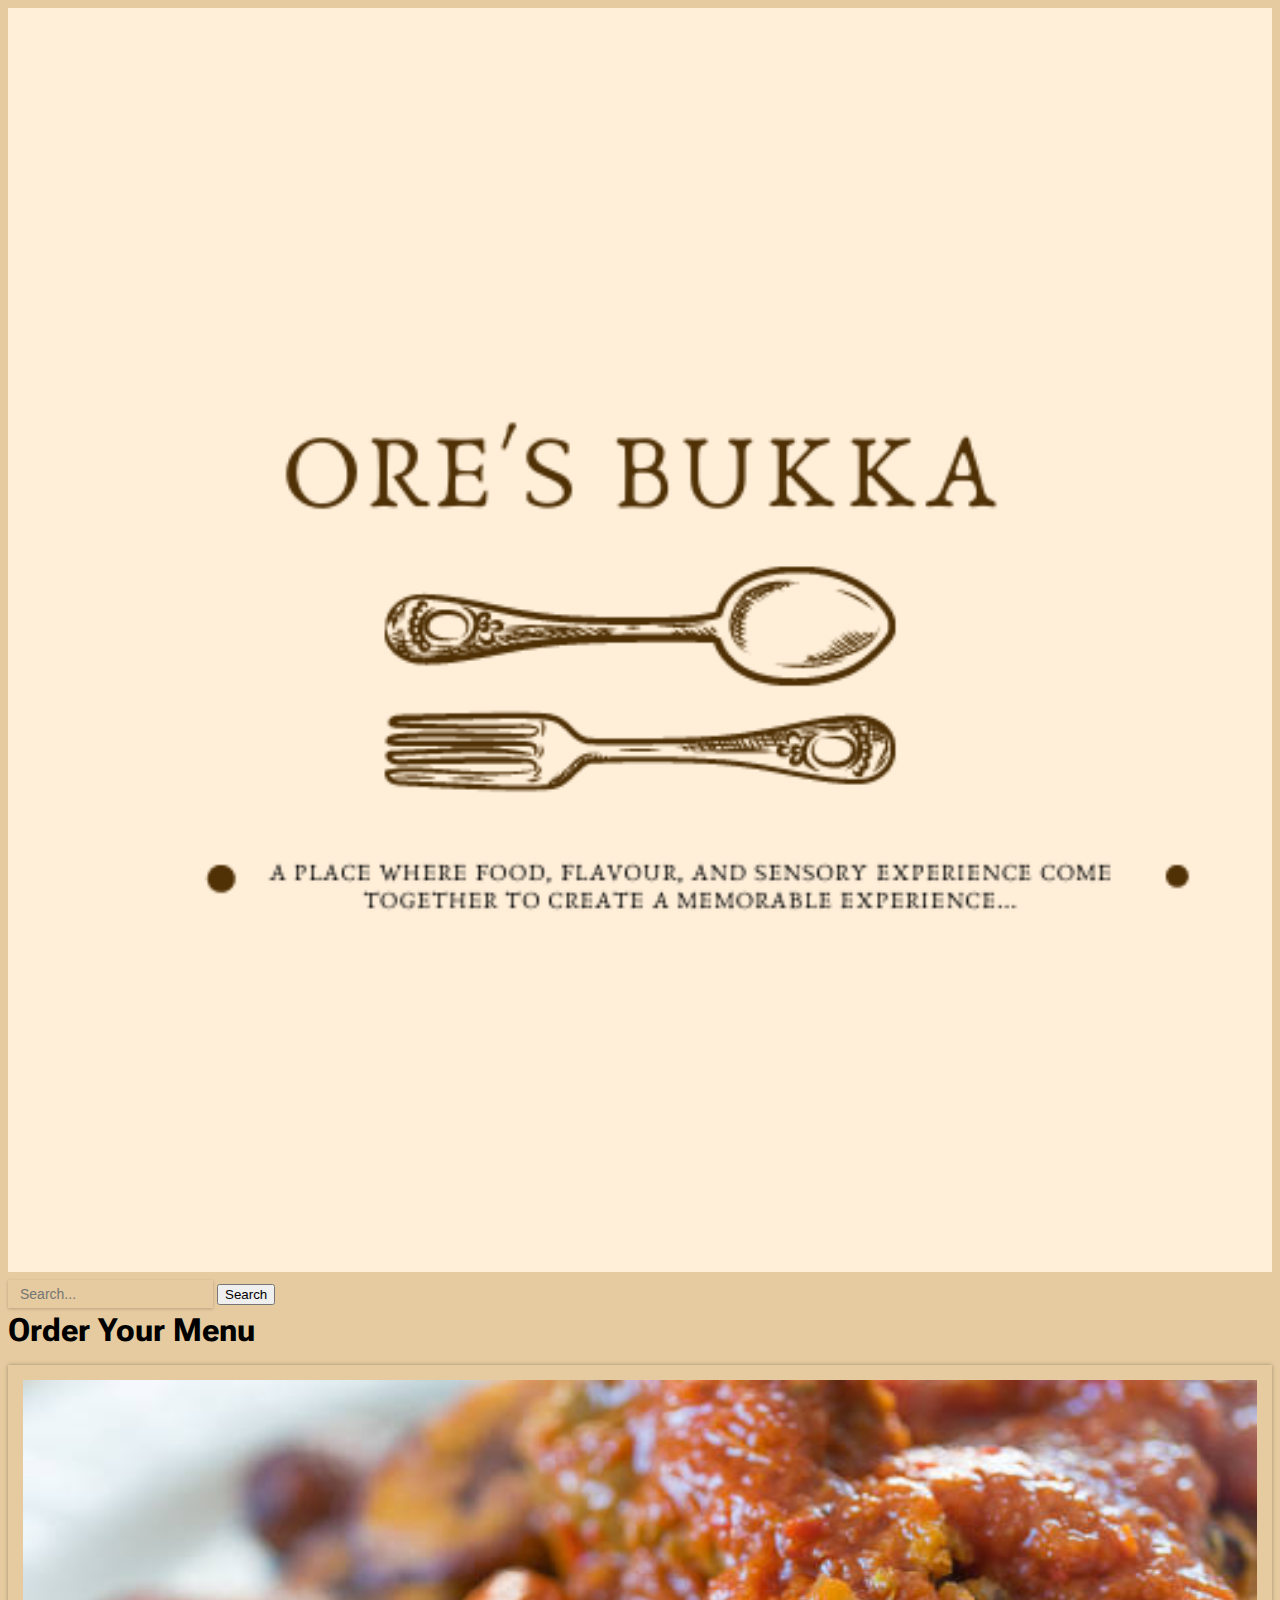
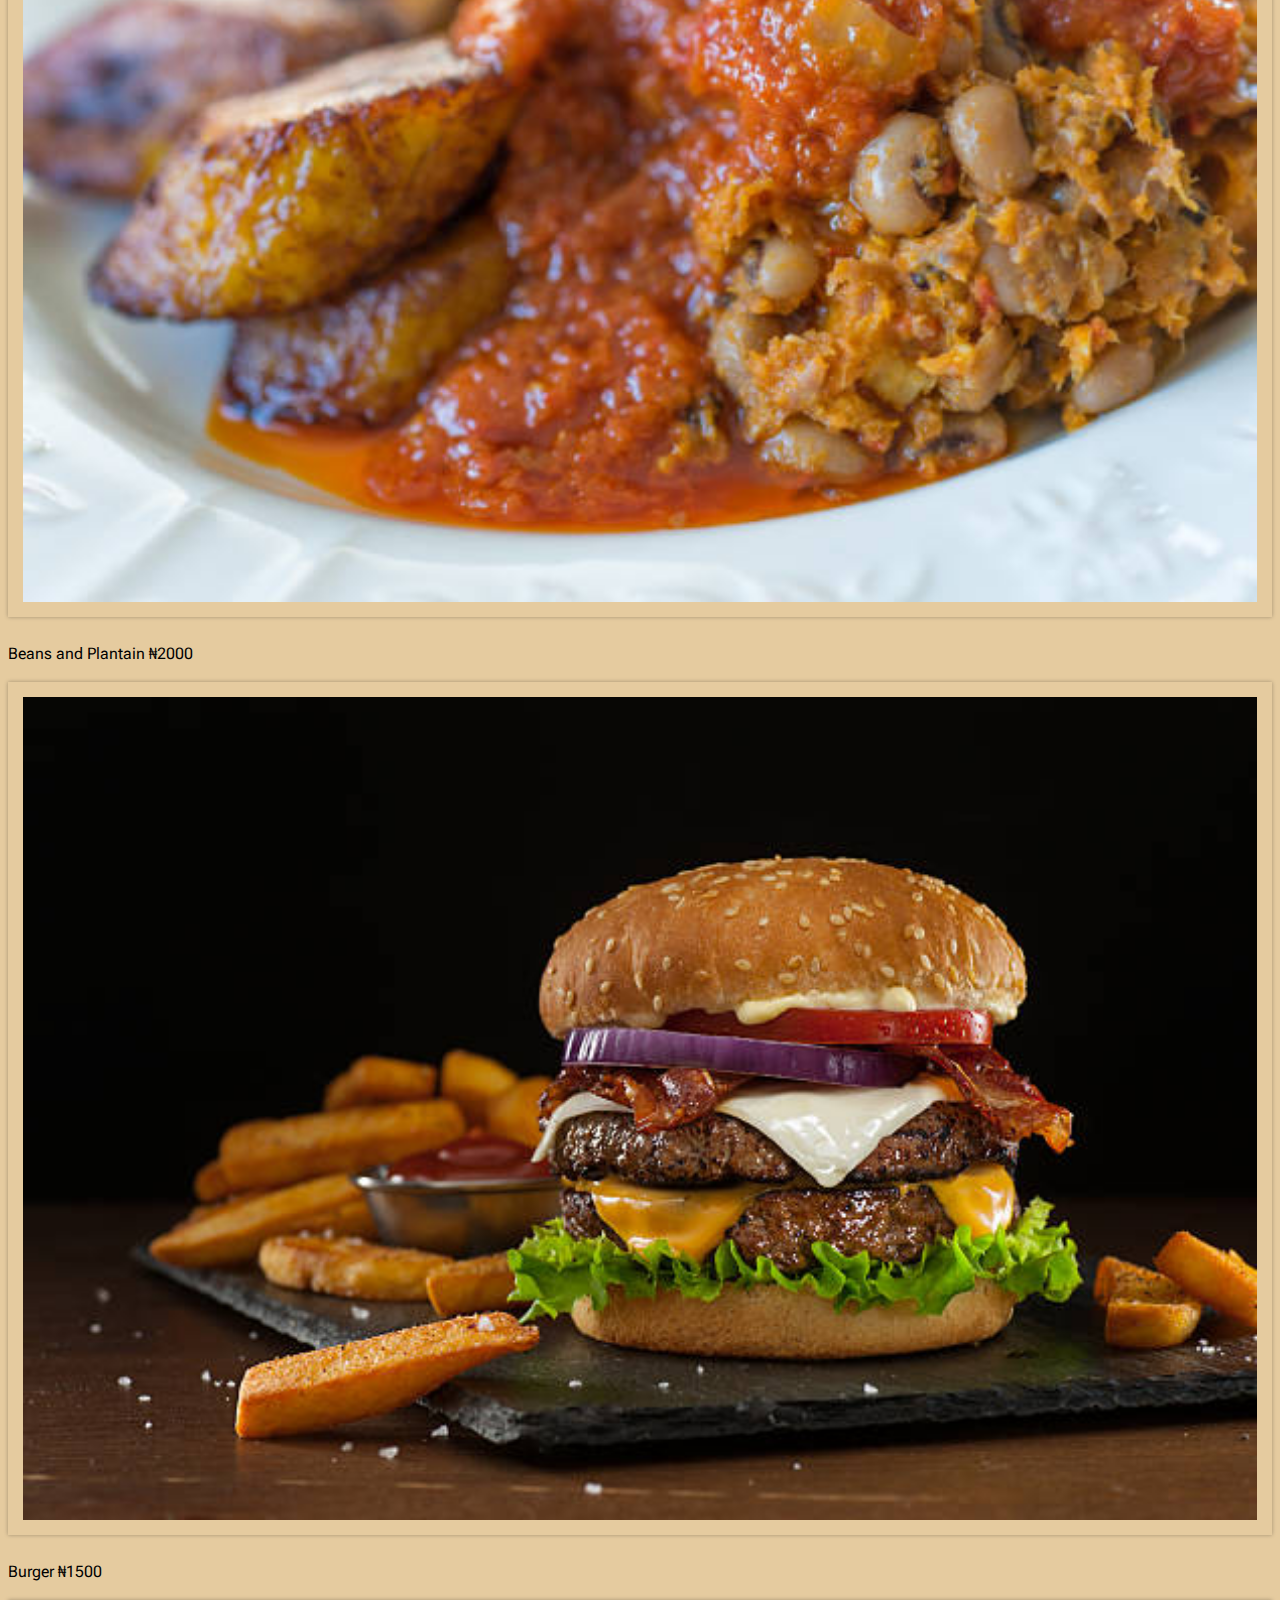
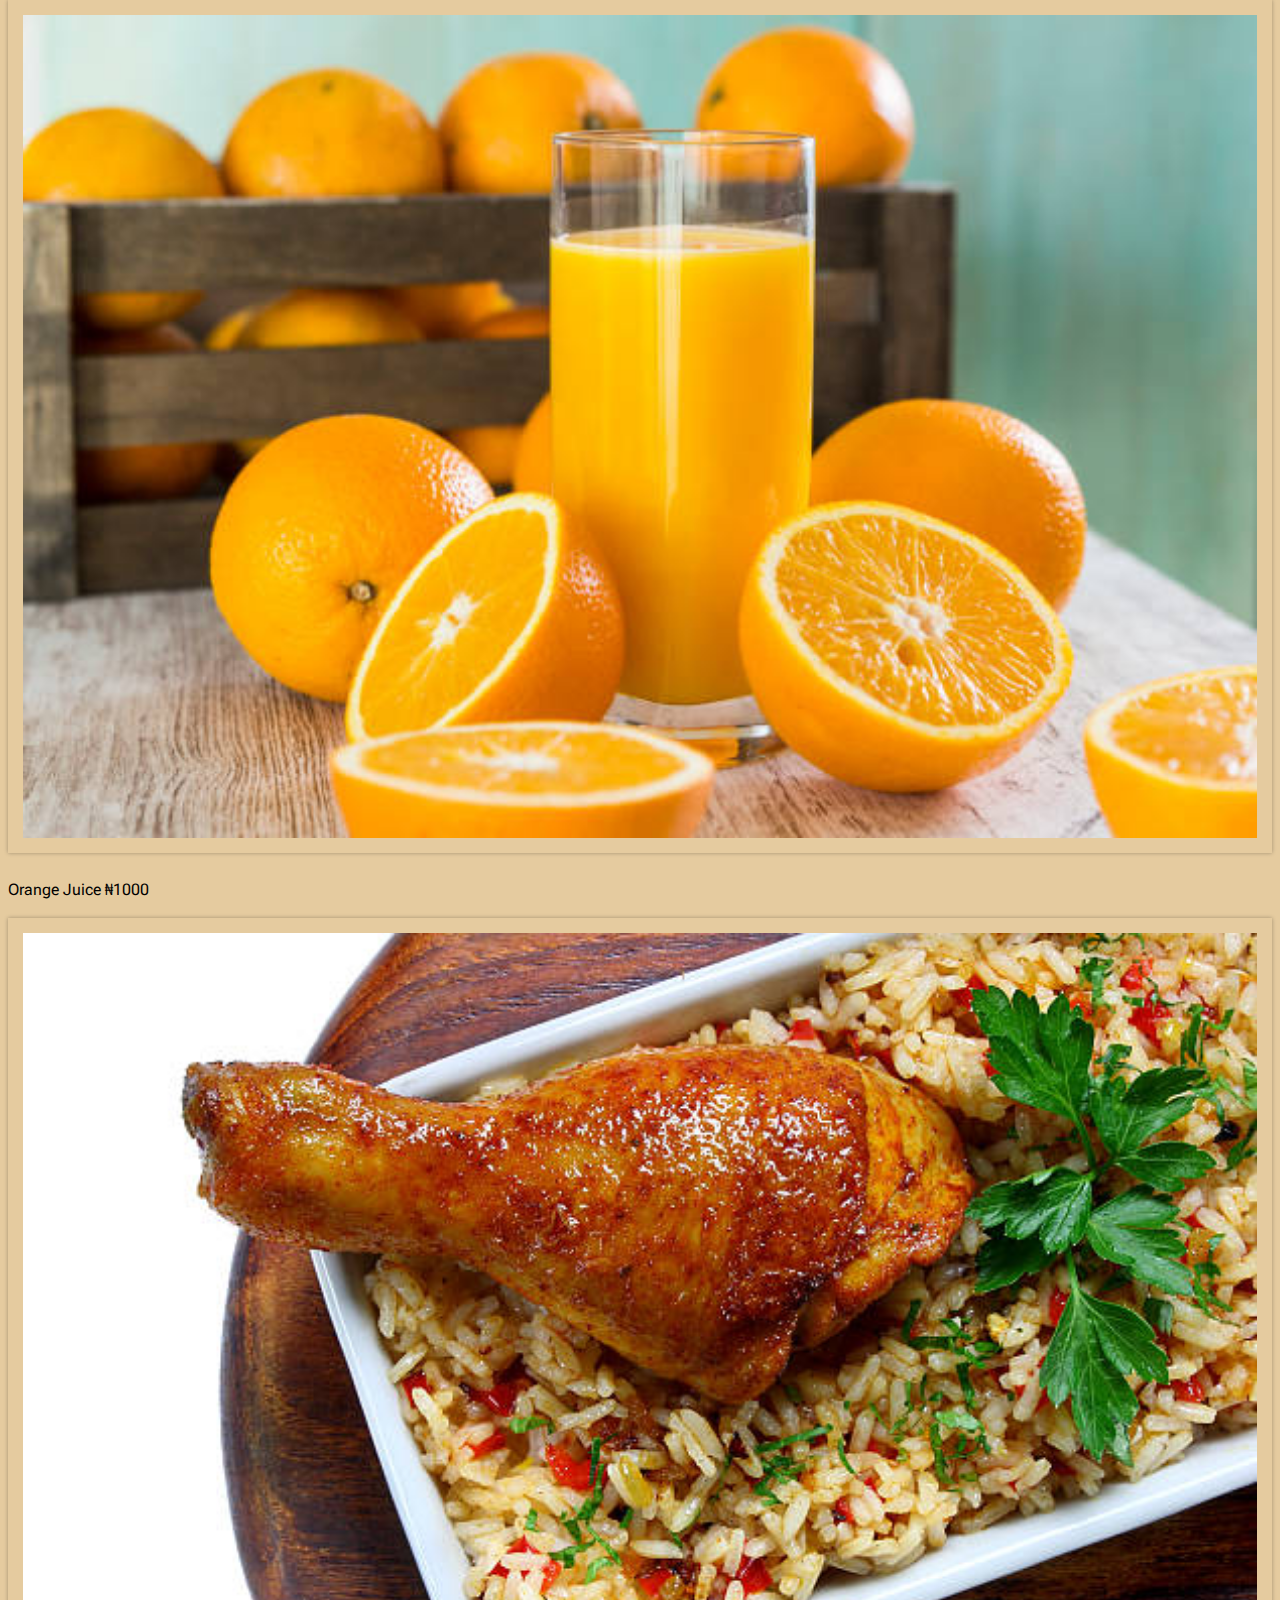
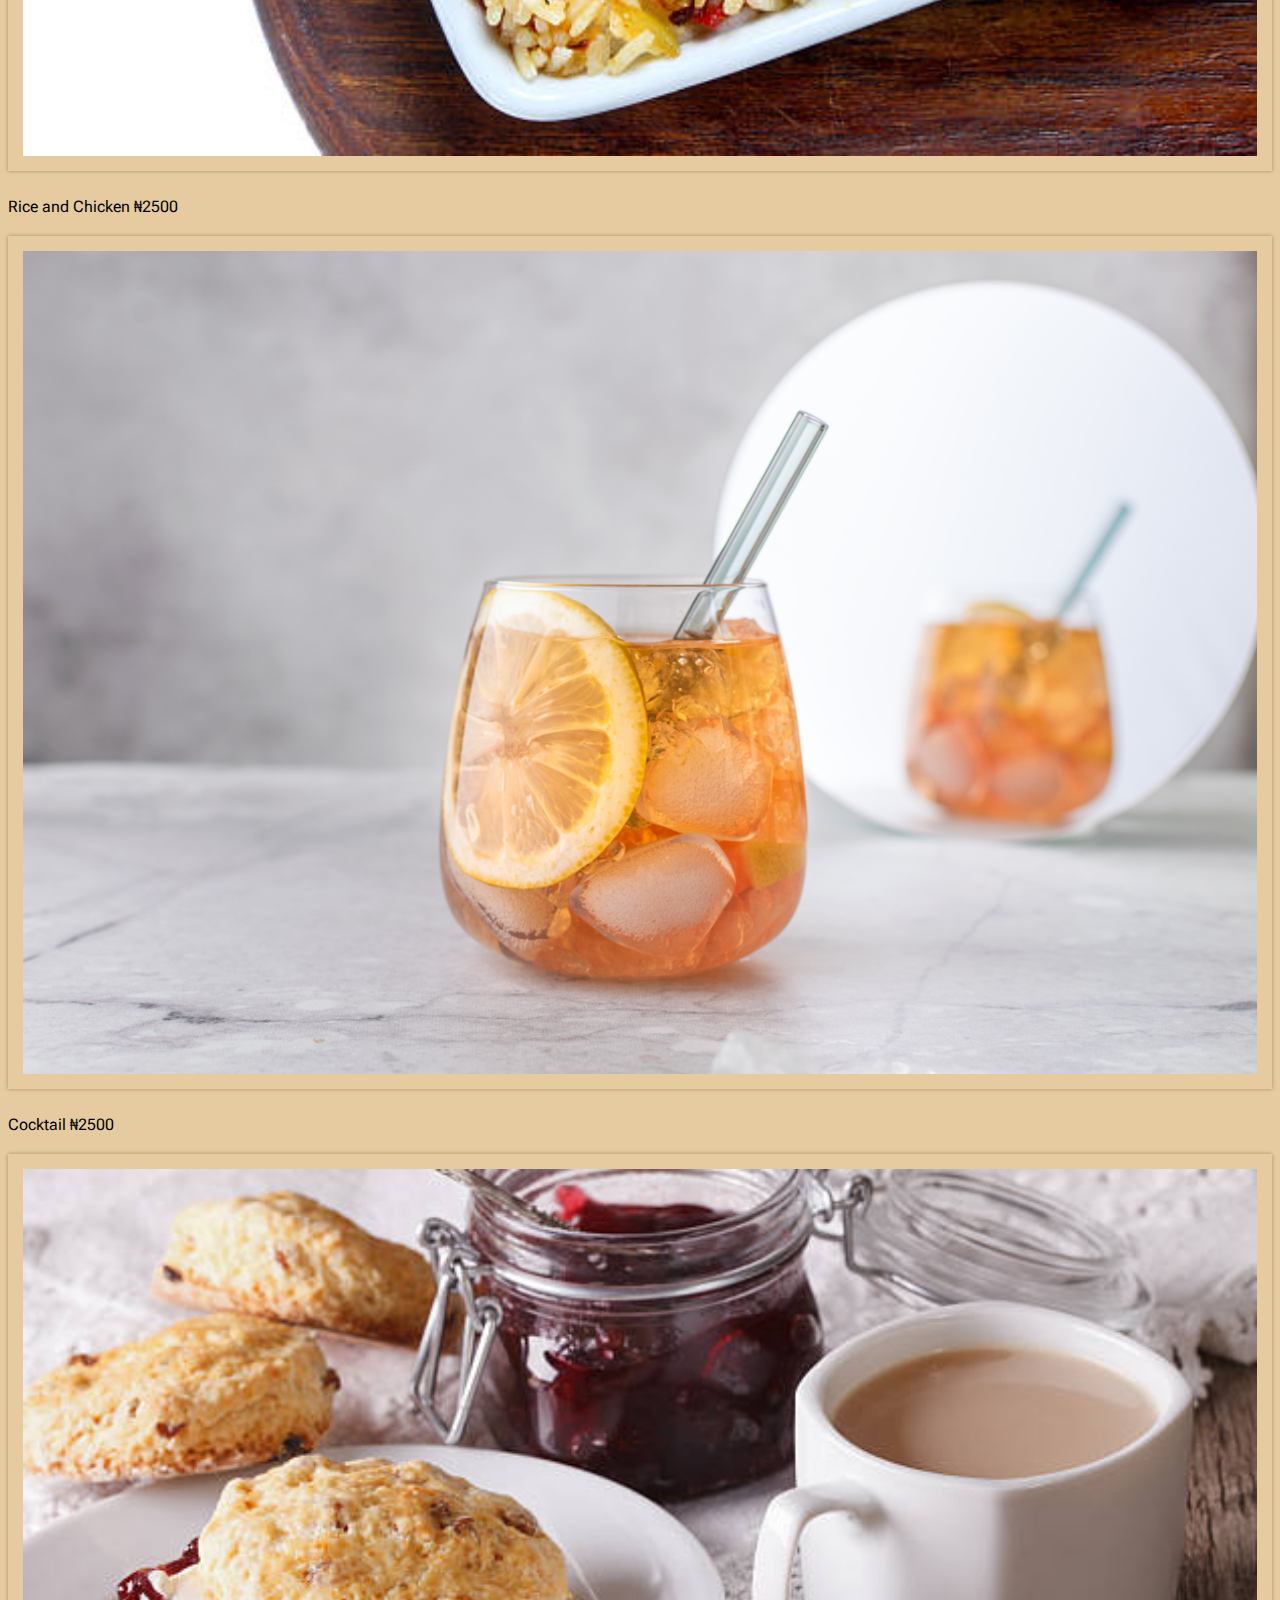
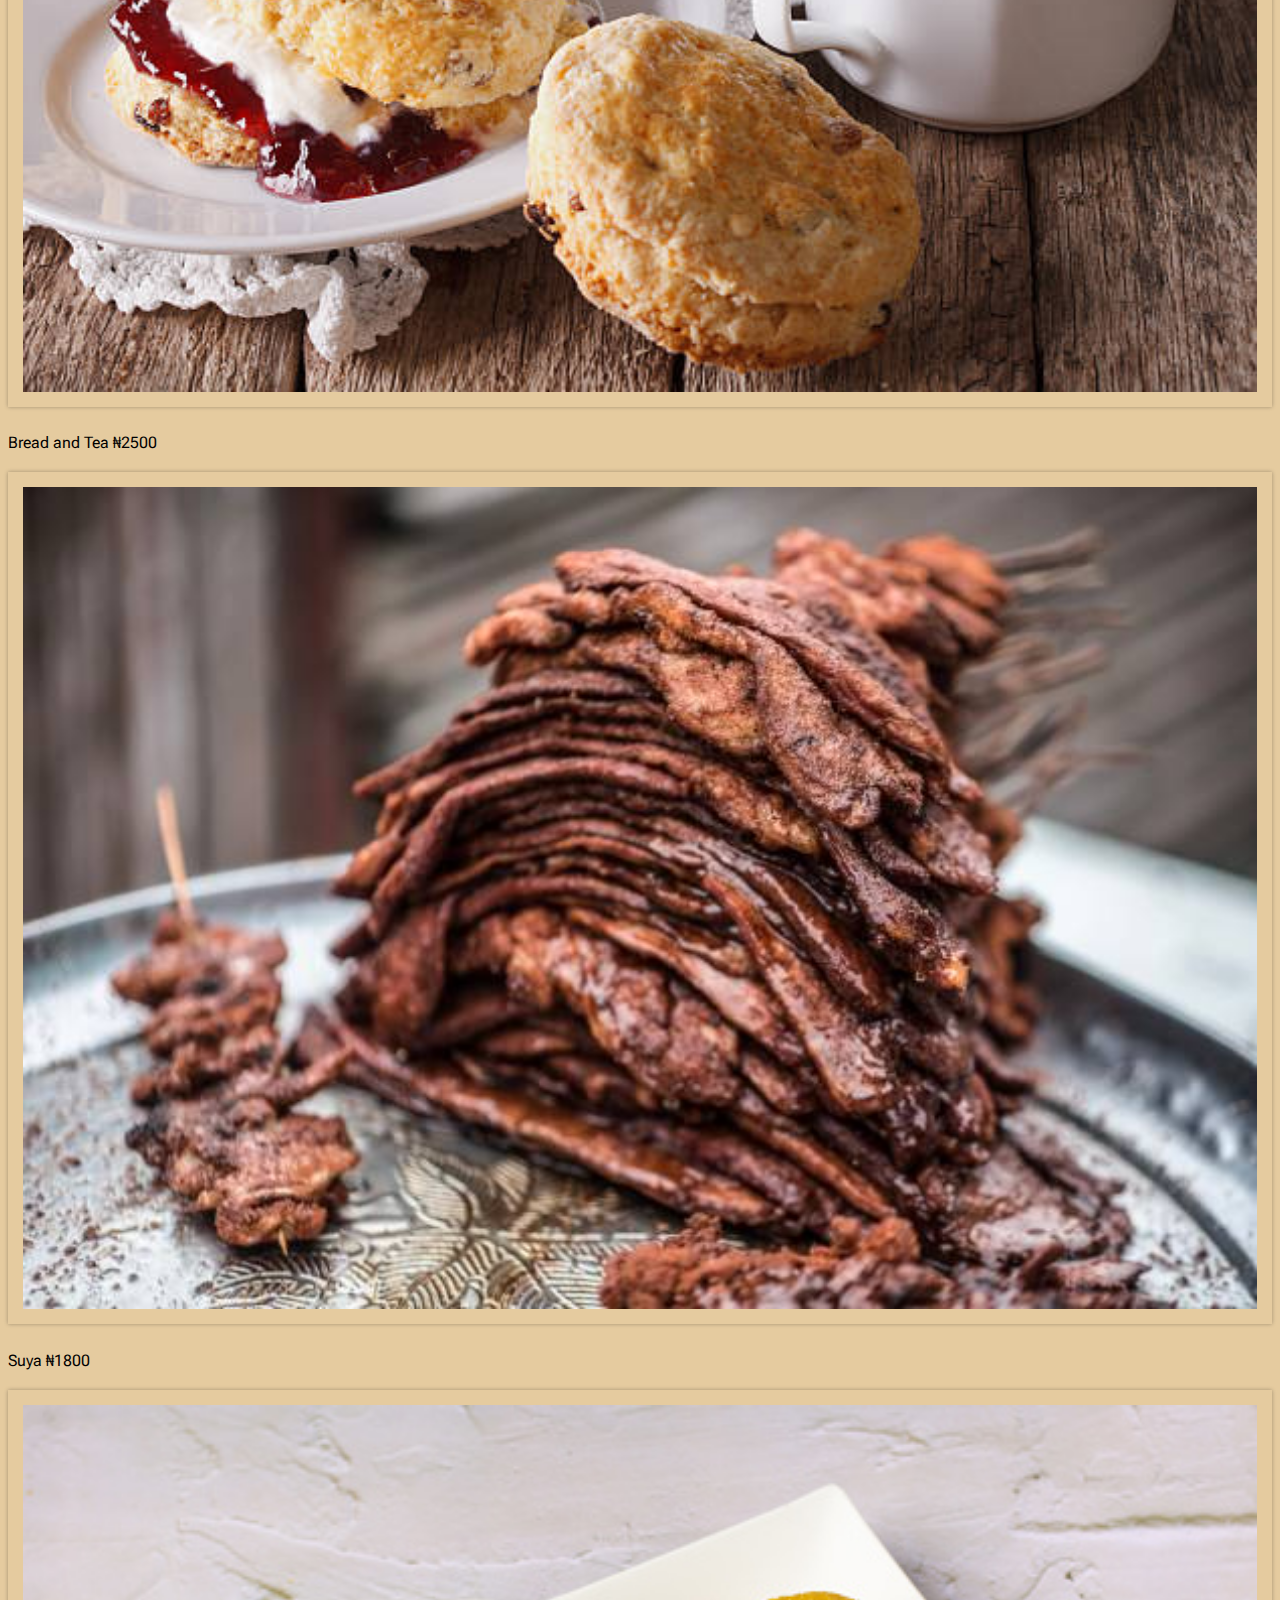
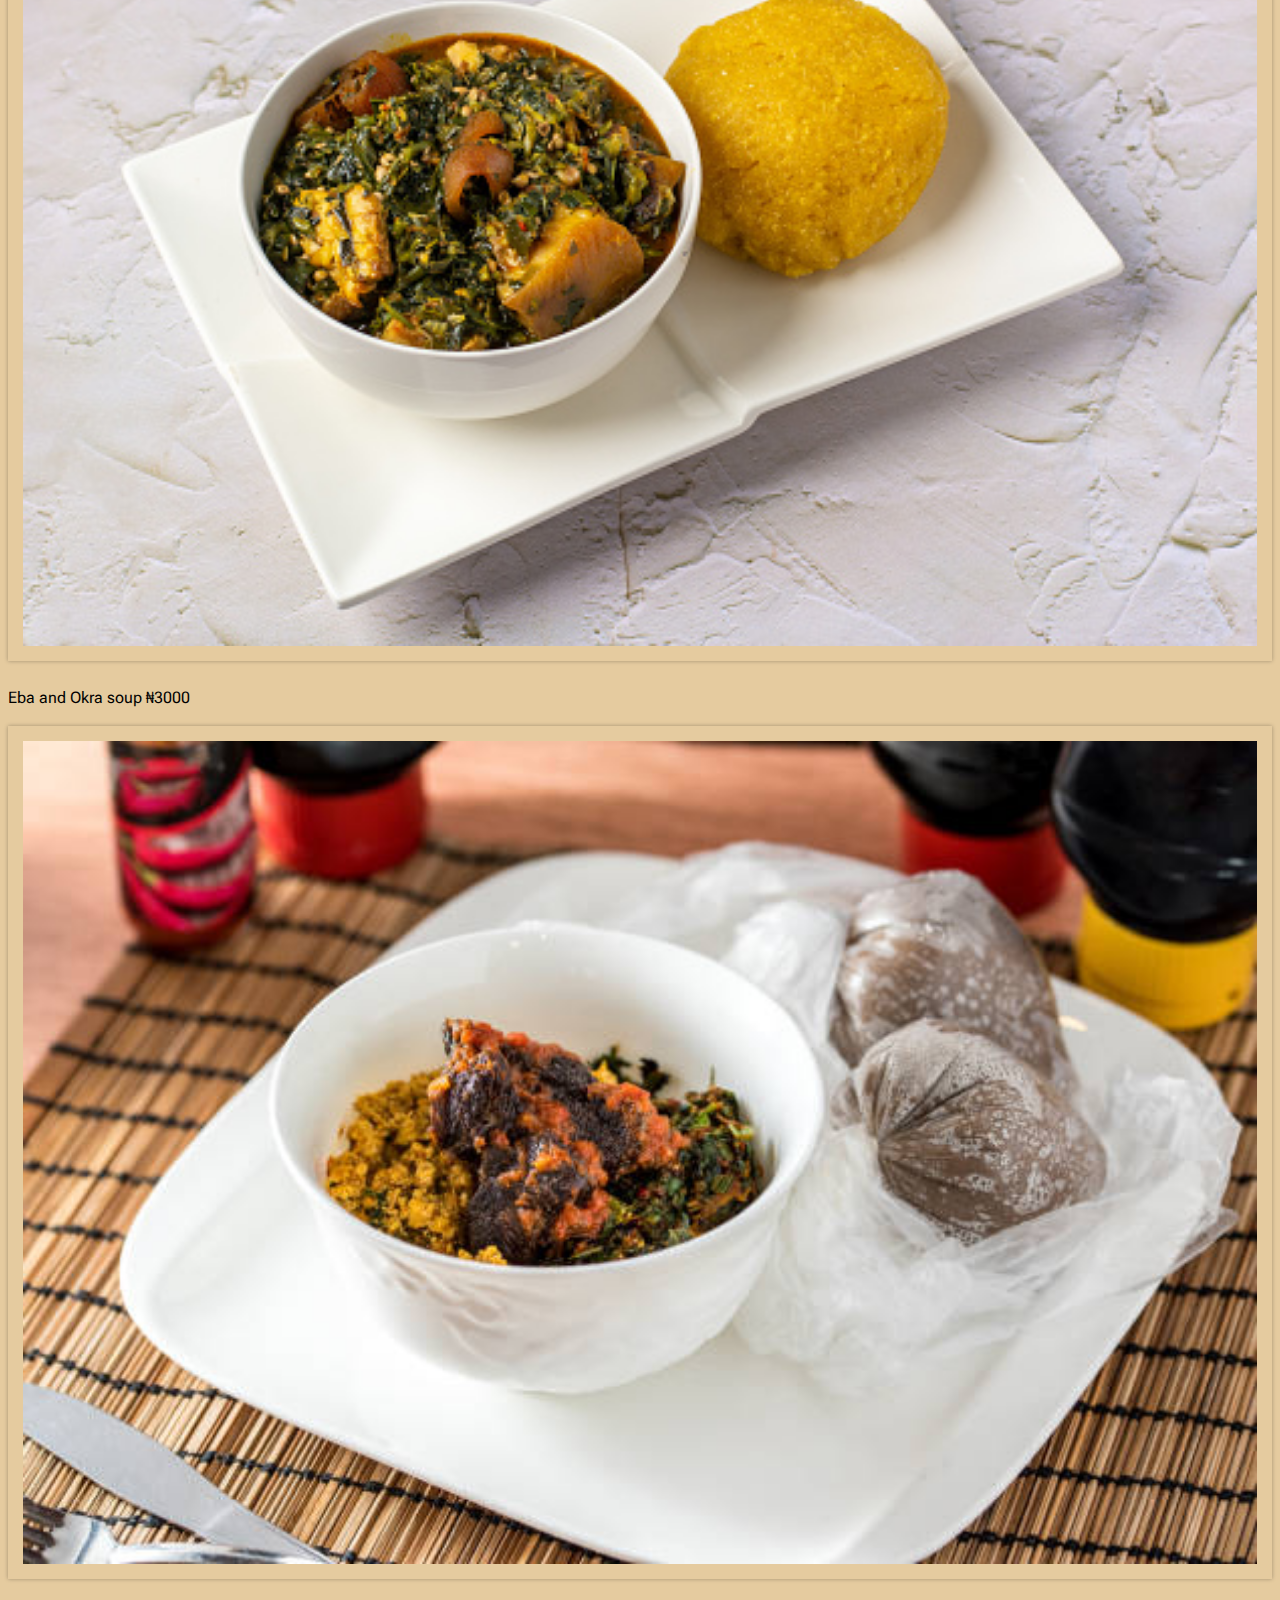
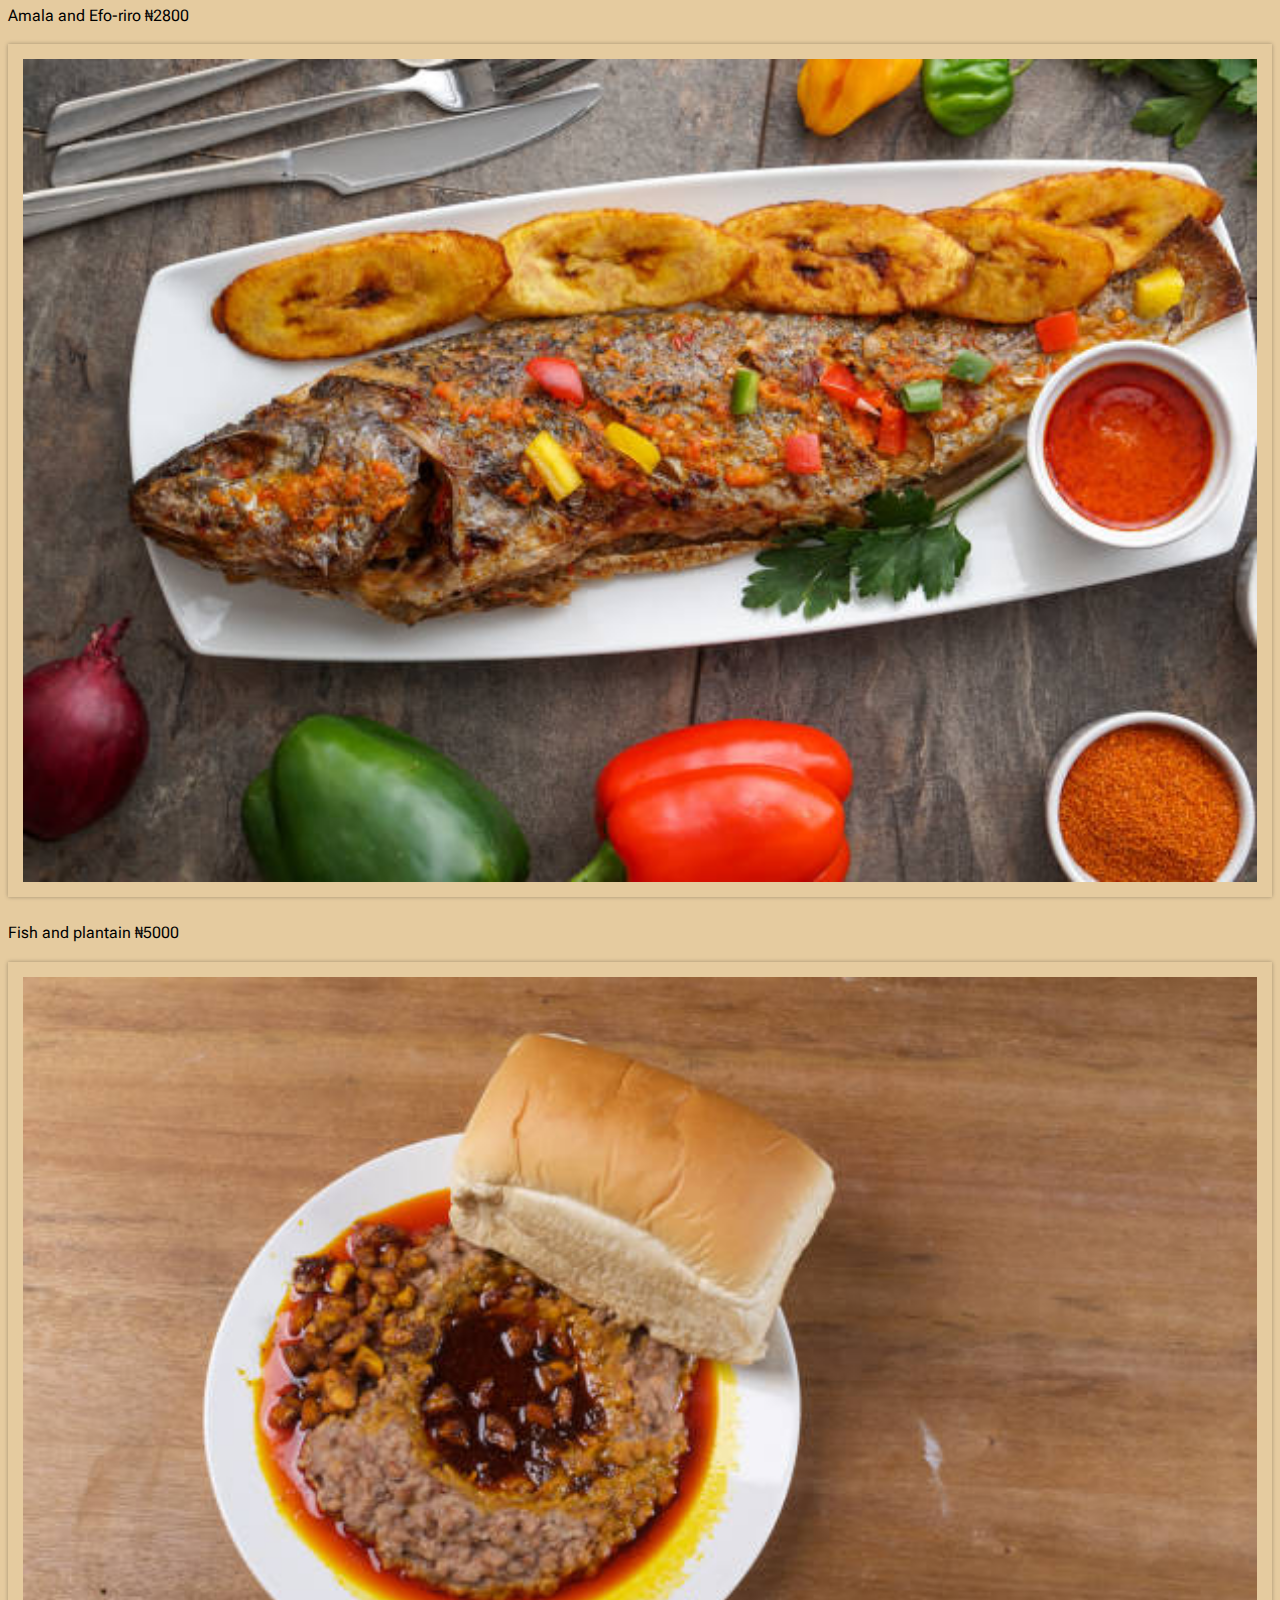
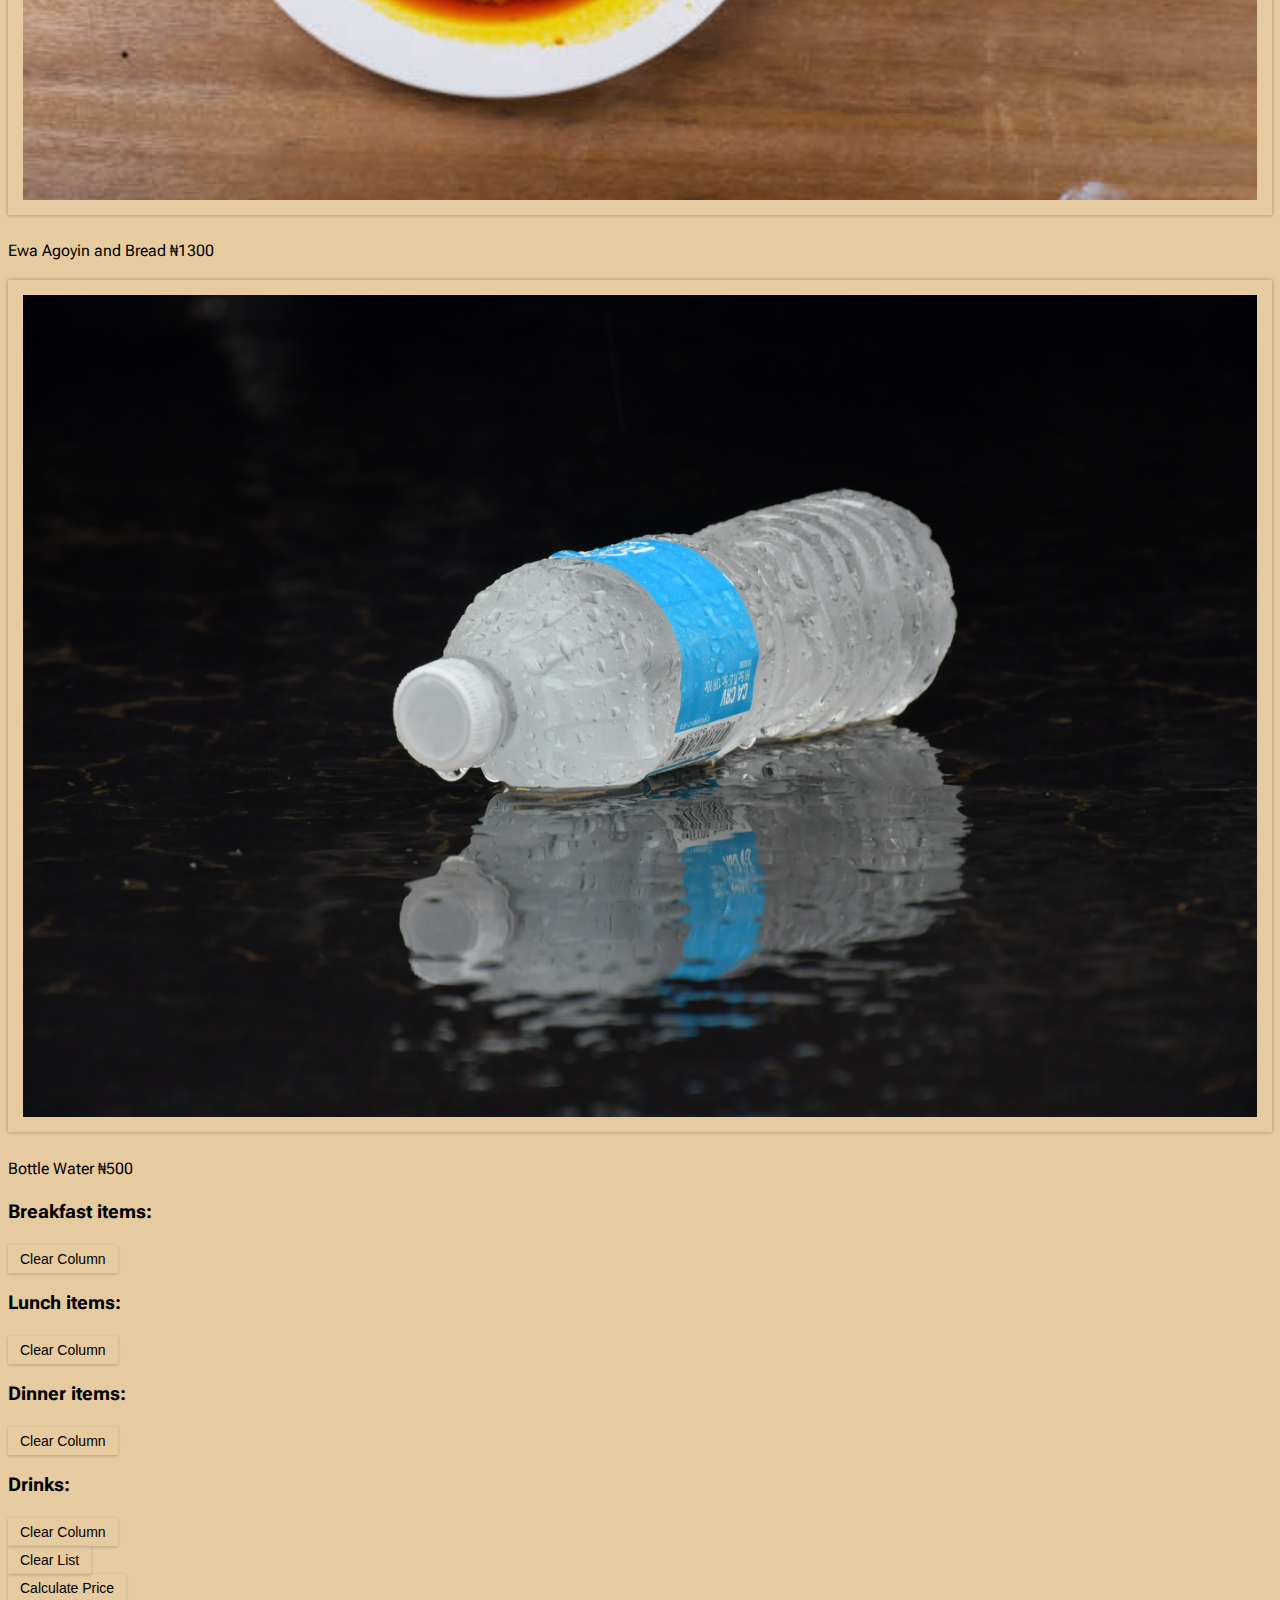
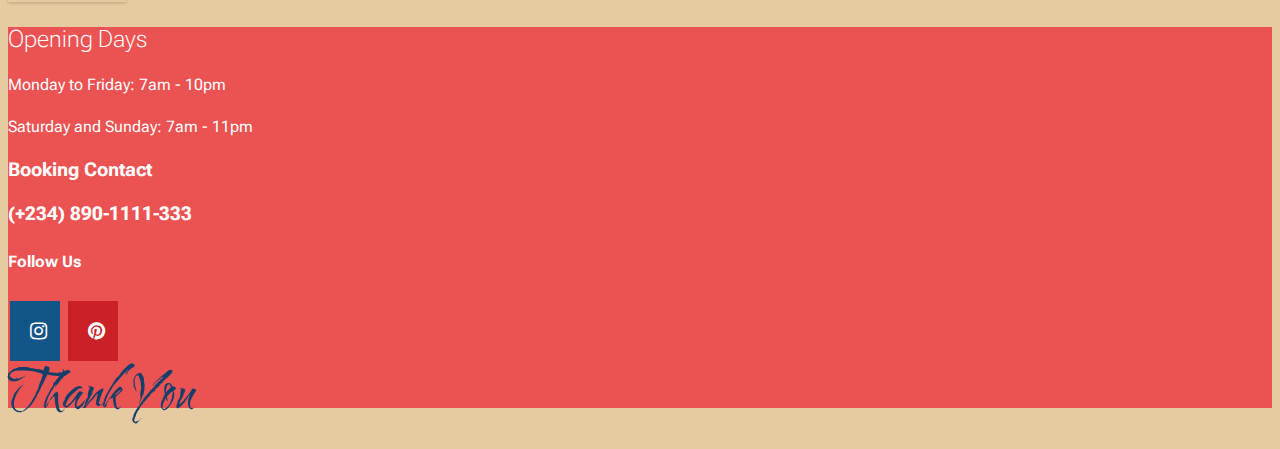
==== menu.html @ 6c428fe6 "first commit" ====
<!DOCTYPE html>
<html lang="en">
<head>
    <meta charset="UTF-8">
    <meta http-equiv="X-UA-Compatible" content="IE=edge">
    <meta name="viewport" content="width=device-width, initial-scale=1.0">
    <!-- Bootstrap CSS -->
    <link href="https://cdn.jsdelivr.net/npm/bootstrap@5.0.2/dist/css/bootstrap.min.css" rel="stylesheet" integrity="sha384-EVSTQN3/azprG1Anm3QDgpJLIm9Nao0Yz1ztcQTwFspd3yD65VohhpuuCOmLASjC" crossorigin="anonymous">
    <link rel="stylesheet" href="https://cdnjs.cloudflare.com/ajax/libs/font-awesome/4.7.0/css/font-awesome.min.css">
    <link rel="stylesheet" href="style.css">
    <title>menu-page</title>
</head>
<body>
    <nav class="navbar navbar-light">
        <div class="container-fluid">
          <a class="navbar-brand" href="#"><img src="img/Ore's Bukka.png" alt="logo"></a>
          <form class="d-flex">
            <input class="form-control me-2" type="search" placeholder="Search..." aria-label="Search">
            <button class="btn btn-outline-dark" type="submit">Search</button>
          </form>
          </div>
      </nav>
   
    
    <!--menu container-->
        <section><div class="container">
            <h1 class="text-center" style="margin-top: 5px;">Order Your Menu</h1>
            <div class="container-lg">
            <div class="row row-cols-1 row-cols-sm-2 row-cols-md-3 row-cols-lg-4">
                <div class="col">
                        <img src="img/beans and plantain.jpg" class="menu-item" alt="beans-and-plantain" id="bap"/>
                        <p>Beans and Plantain <span> ₦2000</span></p>
                    </div>
                <div class="col">
                        <img src="img/burger3.jpg" class="menu-item" alt="Burger" id="burger" />
                        <p>Burger <span> ₦1500</span></p>
                </div>
                <div class="col">
                    <img src="img/juice.jpg" class="menu-item" alt="juice" id="juice"/>
                    <p>Orange Juice <span> ₦1000</span></p>
                </div>
                <div class="col">
                    <img src="img/rice and fried chiken leg.jpg" class="menu-item" alt="rice-and-fried-chicken" id="rfafc" />
                    <p>Rice and Chicken <span> ₦2500</span></p>
                    </div>
                <div class="col">
                    <img src="img/cocktail.jpg" class="menu-item" alt="milkshake" id="cocktail" />
                    <p>Cocktail <span> ₦2500</span></p>
                </div> 
                <div class="col">
                   <img src="img/bread and tea.jpg" class="menu-item" alt="bread and tea" id="bat" /> 
                   <p>Bread and Tea<span> ₦2500</span></p>
                </div>
                <div class="col">
                    <img src="img/suya.jpg" class="menu-item" alt="suya" id="suya" />
                    <p>Suya <span> ₦1800</span></p>
                </div>
                <div class="col">
                   <img src="img/eba and vegetable soup.jpg" class="menu-item" alt="eba-and-okra-soup" id="eaos"/>
                   <p class="menu-text">Eba and Okra soup <span> ₦3000</span></p>
                </div>
                <div class="col">
                    <img src="img/amala and efe riro.jpg" class="menu-item" alt="amala-and-efo-riro" id="aaer"/>
                    <p  class="menu-text">Amala and Efo-riro <span> ₦2800</span></p>
                </div>
                <div class="col">
                    <img src="img/fishand plantain.jpg" class="menu-item" alt="fish-and-plantain" id="fap"/>
                   <p class="menu-text">Fish and plantain <span> ₦5000</span></p>
                </div>
                   <div class="col">
                        <img src="img/ewa agoin.jpg" class="menu-item" alt="ewa-agoin" id="eg"/>
                       <P class="menu-text"> Ewa Agoyin and Bread<span> ₦1300</span></P>
                </div>
                <div class="col">
                    <img src="img/bottle water.jpg" class="menu-item" alt="bottle-water" id="bw"/>
                    <p class="menu-text">Bottle Water <span> ₦500</span></p>
              </div>
        </div>
    </div>
    <div id="contain">
    <div class="container-fluid">
        <!-- Content here -->
      <!-- <div class="container-lg">-->
            <div class="row row-cols-1 row-cols-sm-2 row-cols-md-3 row-cols-lg-4">
                <div class="col">
                    <h3>Breakfast items:</h3>
                    <input type="button" value="Clear column" onclick="clearColumn(this)" class="center" />
                      <div id="breakfast"></div>
                    </div>
                <div class="col">
                    <h3>Lunch items:</h3>
                   <input type="button" value="Clear column" onclick="clearColumn(this)" class="center" />
                        <div id="lunch"></div>
                    </div>
                   <div class="col">
                    <h3>Dinner items:</h3>
                    <input type="button" value="Clear column" onclick="clearColumn(this)" class="center" />
                    <div id="dinner"></div>
                            </div>
                            <div class="col">
                            <h3>Drinks:</h3>
                            <input type="button" value="Clear column" onclick="clearColumn(this)" class="center" />
                            <div id="drink"></div>
                                </div>
                    </div>
                </div>
            </div>
        </div>
    </div>
     
     <div id="contain">
     <div class="container">
        <div class="row row row-cols-1 row-cols-sm-2 row-cols-md-3 row-cols-lg-4">
            <div class="col">
                <input type="button" value="Clear list" onclick="clearList()" />
            </div>
            <div class="col">
                <input type="button" value="Calculate price" onclick="calculatePrice()" />
                <div id="total"></div>
            </div>
     </div>
     </div>
     </div>
        </section>
        
     
     <footer  class=" position-relative">
        <div class="container-fliud  text-center">
            <h2 class="opening-hours">Opening Days</h2>
            <p>Monday to Friday: <span style="padding-top:5px">    7am - 10pm</span></p>
            <p>Saturday and Sunday:<span style="padding-right: 5px;">   7am - 11pm</span></p>
            <div class="booking-contact">
                <h3>Booking Contact</h3>
                <h3>(+234) 890-1111-333</h3>
            </div>
            <h4>Follow Us</h4>
            <a href="#" class="fa fa-instagram"></a>
            <a href="#" class="fa fa-pinterest"></a>
            <a href="" class="position-absolute bottom-0 end-0 p-5">
                <i class="bi bi-arrow-up-circle h1"></i>
            </a>
            <h2 class="greeting">Thank You</h2>
        </div>
      
       </footer>
  <script src="menu.js"></script>
  <script src="https://cdn.jsdelivr.net/npm/bootstrap@5.0.2/dist/js/bootstrap.bundle.min.js" integrity="sha384-MrcW6ZMFYlzcLA8Nl+NtUVF0sA7MsXsP1UyJoMp4YLEuNSfAP+JcXn/tWtIaxVXM" crossorigin="anonymous"></script>
</body>
</html>
---- style.css ----
@import url('https://fonts.googleapis.com/css2?family=Roboto+Flex:opsz,wght@8..144,100&family=Tapestry&family=Water+Brush&display=swap');
@import url('https://fonts.googleapis.com/css2?family=Tapestry&display=swap');
@import url('https://fonts.googleapis.com/css2?family=Tapestry&family=Water+Brush&display=swap');
@import url('https://fonts.googleapis.com/css2?family=Caveat&family=Great+Vibes&display=swap');
*{
   box-sizing: border-box;  
  
}

body{
    font-family: "Roboto flex", sans-serif;
    line-height: 1.6em;
    padding: auto;
    background: #e5cb9f;
    color: #000;
}

h1{
    font-weight: bolder;
}

h2{
    font-weight: 200;
}

a{
    text-decoration: none;
    color: #fff;

}

.showcase{
    position:relative ;
    height: 100vh;
    display: flex;
    flex-direction: column;
    align-items: center;
    justify-content: center;
    text-align: center;
    padding: 0 20px;
    color: #fff;

}

.showcase h1{
    font-size: 80px;
    font-weight: bolder;
    margin-bottom: 1rem;
}

.showcase .content p{
    font-family: "Water Brush" sans-serif;
    font-size: 15px;
    margin-bottom: 1rem;
}

.video-container{
    position:absolute;
    top: 0;
    left: 0;
    width: 100%;
    height: 100%;
    overflow: hidden;

}

.video-container video{
    min-width: 100%;
    min-height: 100%;
    object-fit: cover;
    position: absolute;
    top: 50%;
    left: 50%;
    transform: translate(-50%,-50%);
    width: 100%;
    height: 100%;
    background: rgba(0, 0, 0, 0.8)
}

.video-container:after{
    content: "";
    position: absolute;
}

.content{
    z-index: 10;
}

 

.content .btn{
    display: inline-block;
    padding: 10px 30px;
    background: #fff;
    font-weight: bolder;
    color: #000;
    border: 2px solid #cb2027;
    border-radius: 5px;
    opacity: 0.7;
    margin-top: rem;

}

.btn:hover{
    transform: scale(0.98);
}


.navbar{
    
}
.navbar-brand{
    width: 8%;
}


section{
padding: 5px 0;
}

.col img{
    padding: 15px;
    box-shadow: 0 0 4px rgba(0, 0, 0, 0.3);
    cursor: pointer;
}

.col img:hover{
    transform: scale(1.1);
    margin-bottom: 3px;
}

footer{
    background: #eb5353;
    color: #fff;
    margin-top: 1rem;
    
}

h2 .opening-hours{
    margin-top: rem;
    margin-bottom: 1.5rem;
}

.greeting{
    font-family:"Water Brush", sans-serif;
    color: #143f6b;
    font-size: 50px;
    margin-top: 1rem;
}


  input {
    text-transform: capitalize;
    background: transparent;
    color: var(--clr-black);
    padding: 0.375rem 0.75rem;
    letter-spacing: var(--spacing);
    display: inline-block;
    font-size: 0.875rem;
    border: 2px solid var(--clr-black);
    cursor: pointer;
    box-shadow: 0 1px 3px rgba(0, 0, 0, 0.2);
    border-radius: var(--radius);
  }

input:hover{
    transform: scale(0.98);
}
   
  
  .btn:hover {
    
    background: papayawhip;
  }

  .fa {
    padding: 20px;
    font-size: 20px;
    width: 50px;
    text-align: center;
    text-decoration: none;
    margin: 5px 2px;
  }
  .fa-instagram {
    background: #125688;
    color: white;
  }
  
  .fa-pinterest {
    background: #cb2027;
    color: white;
  }
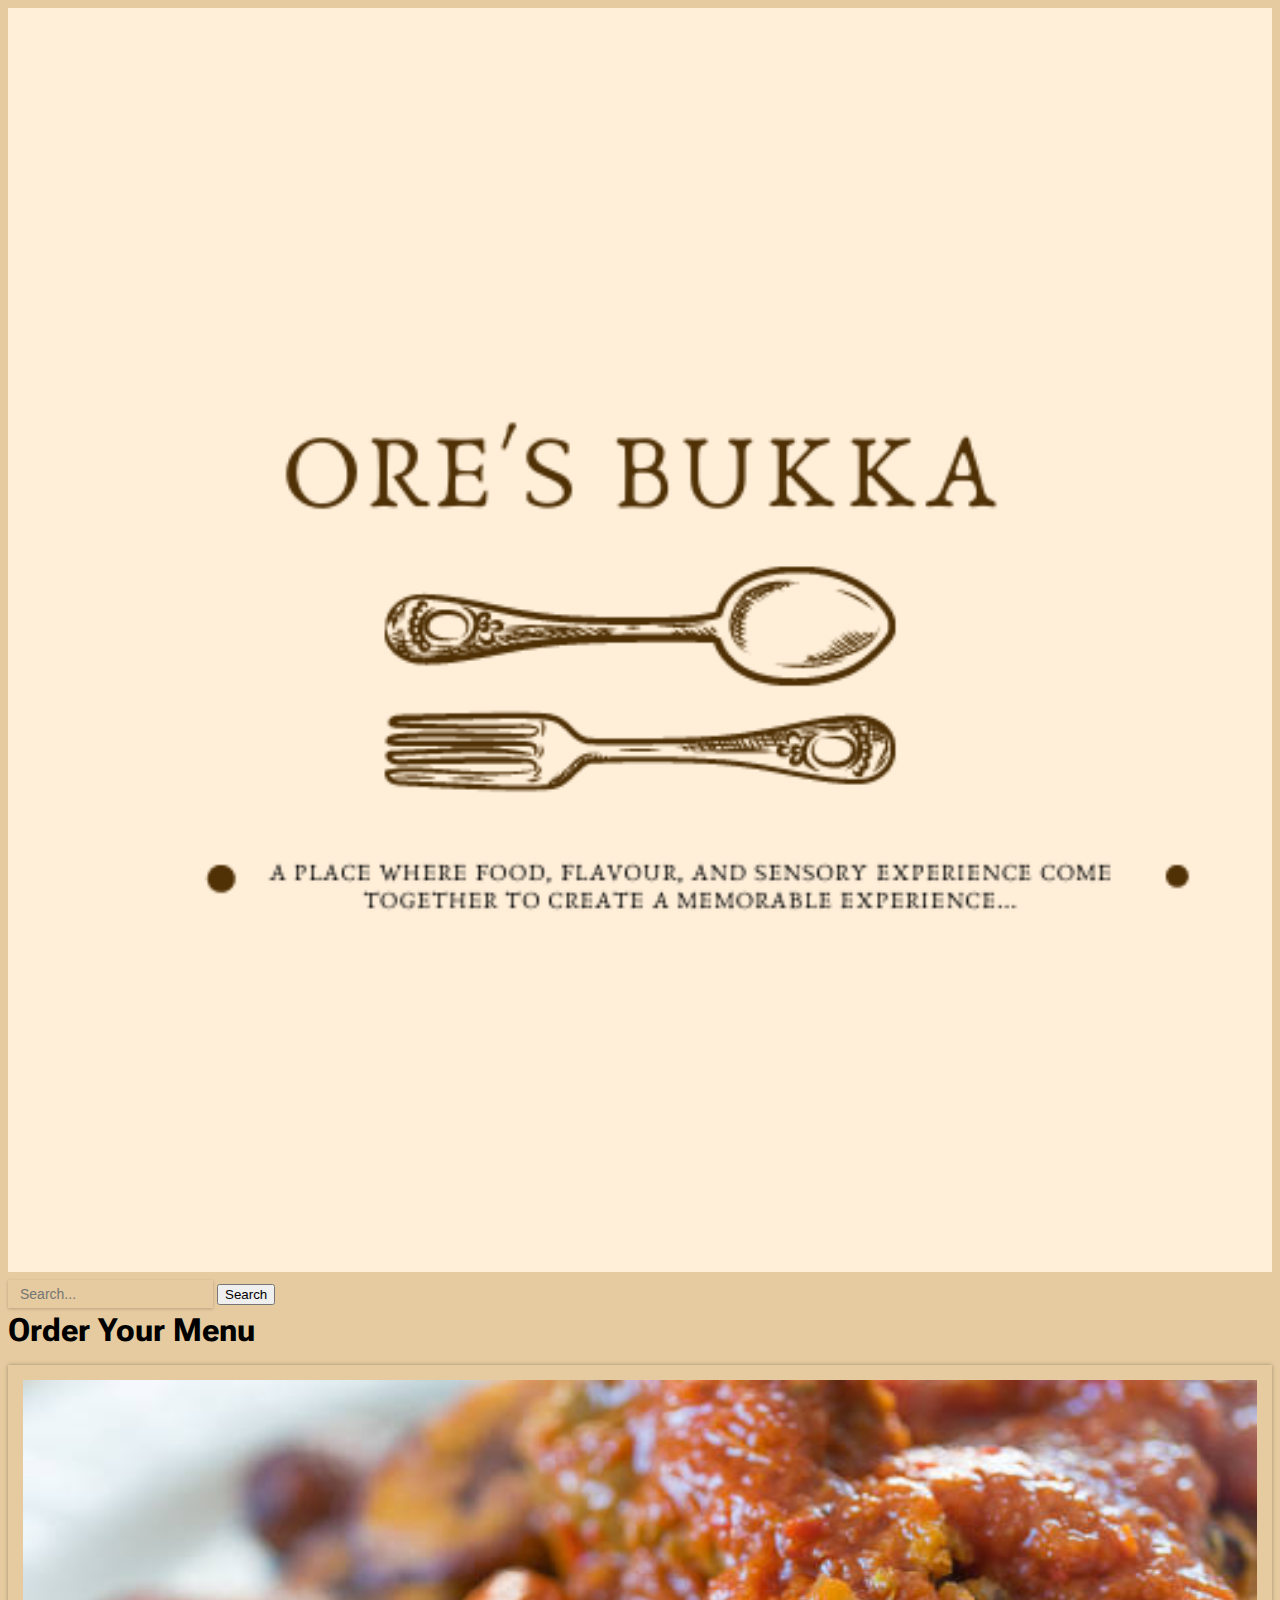
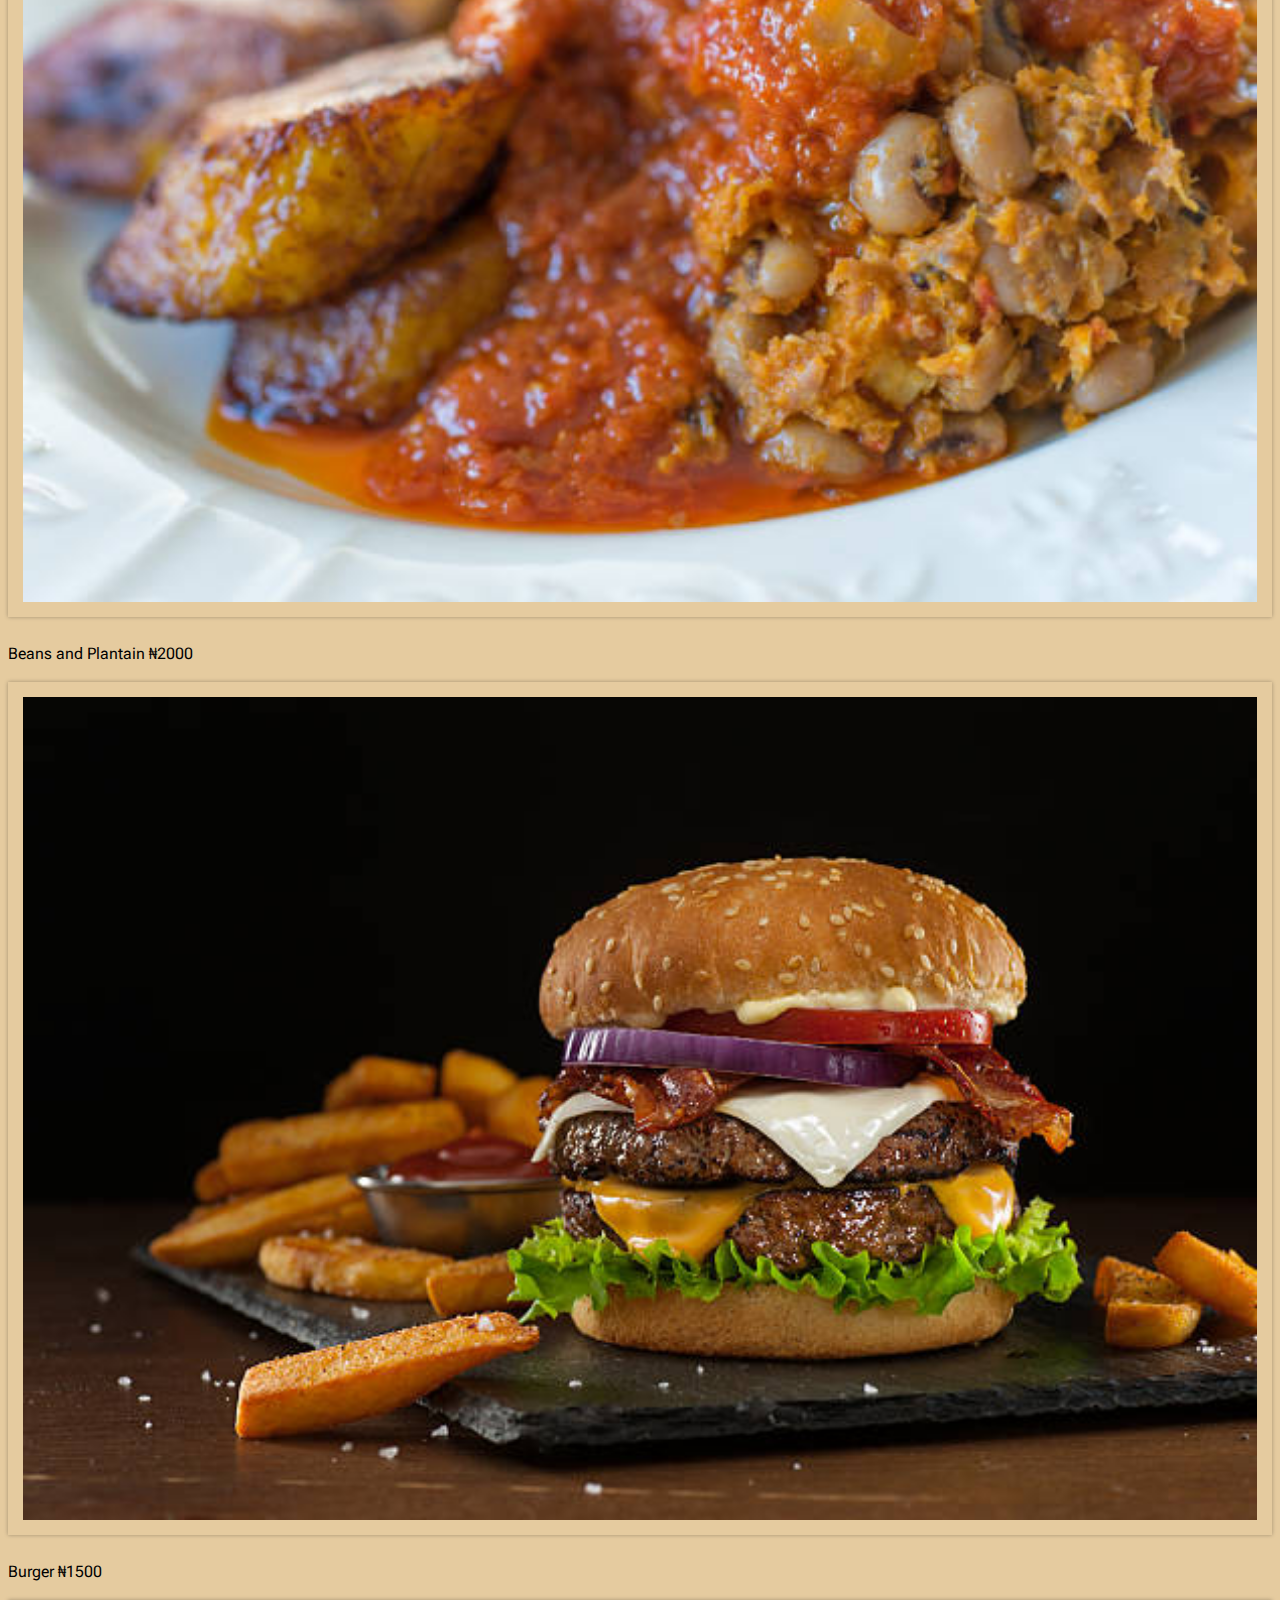
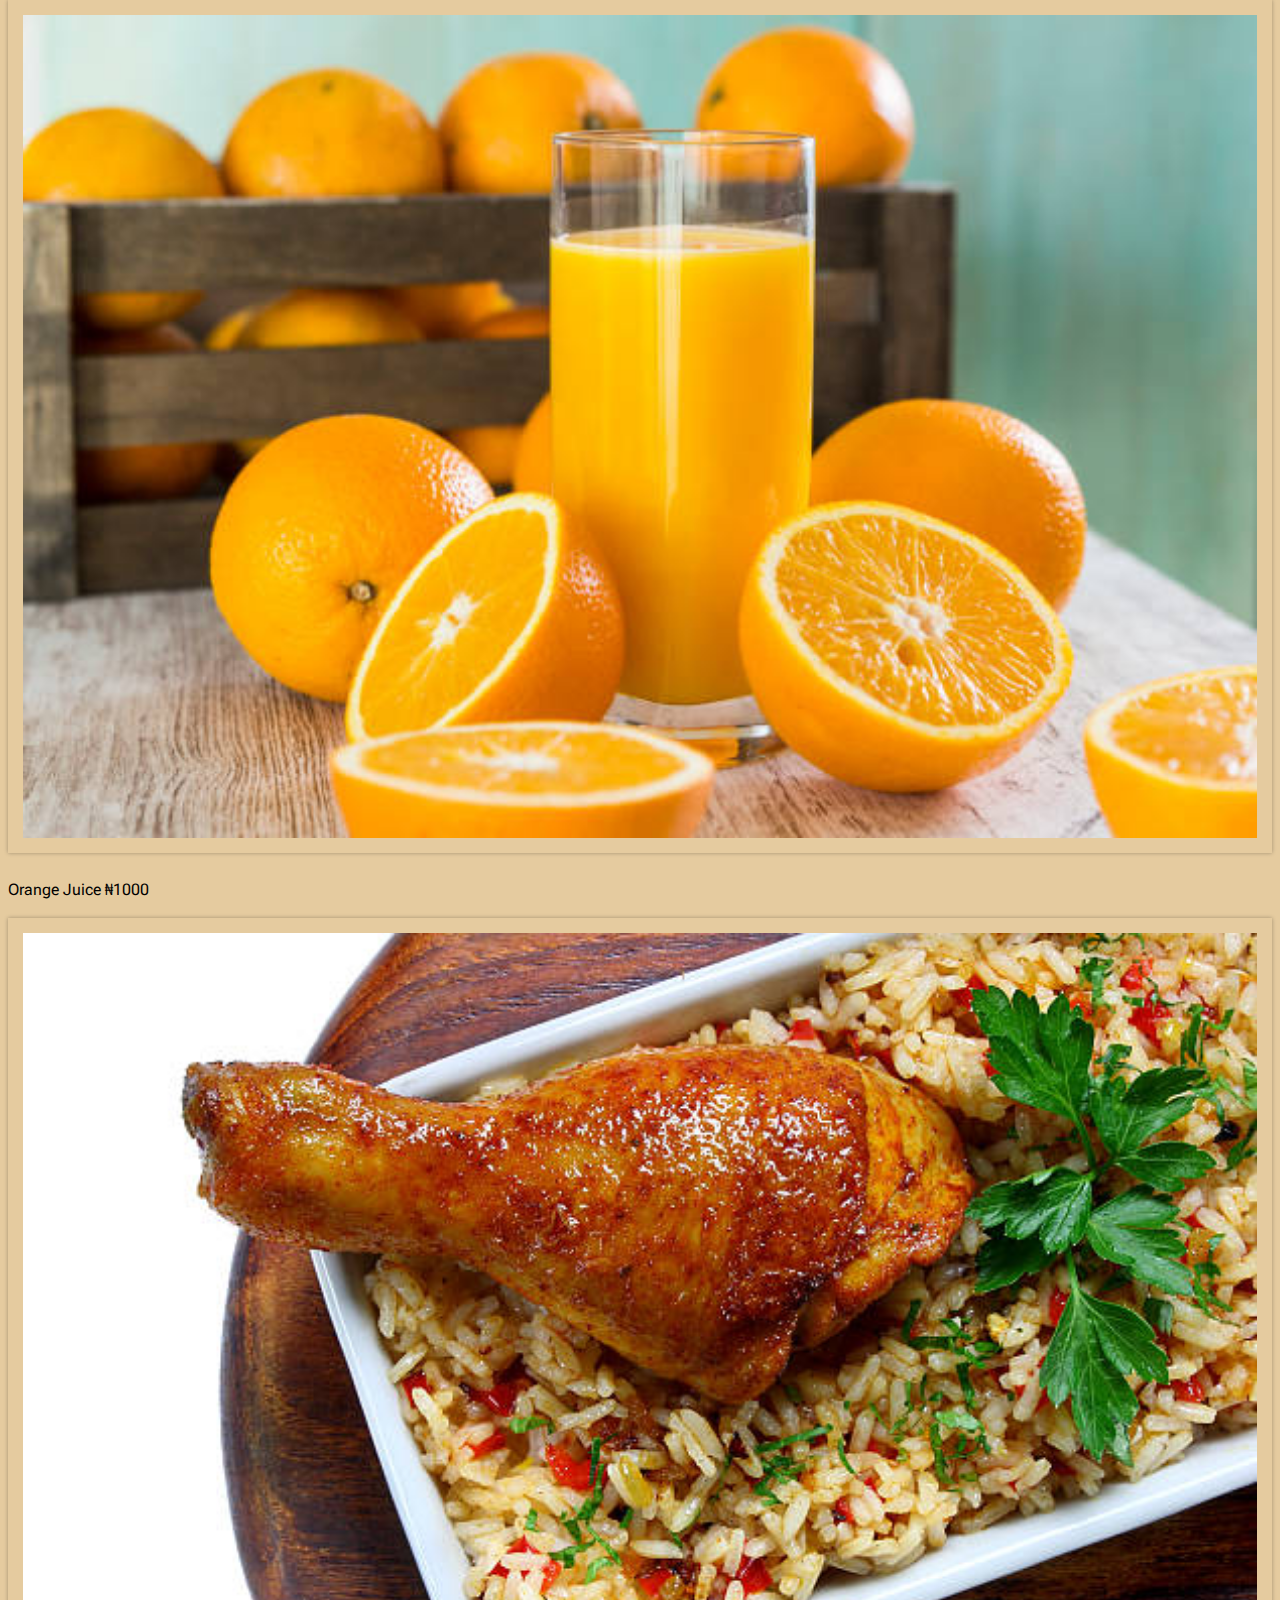
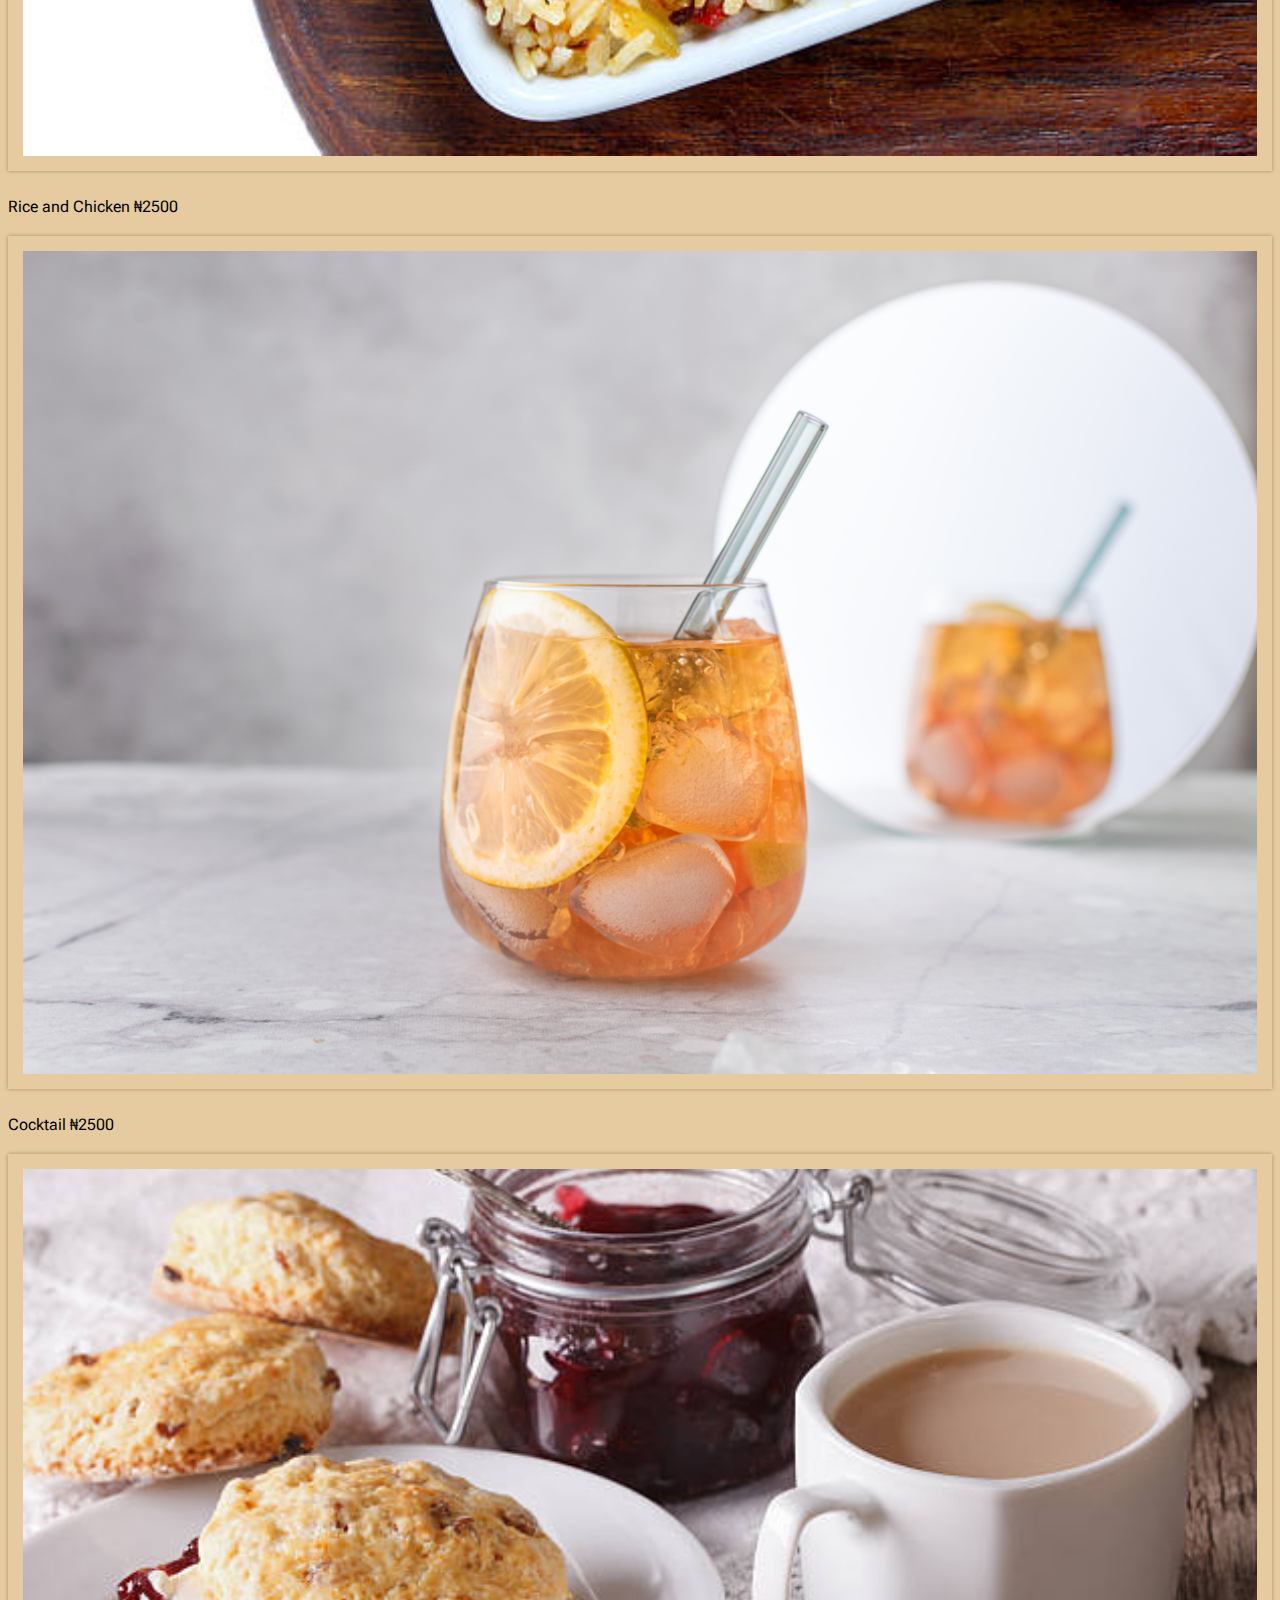
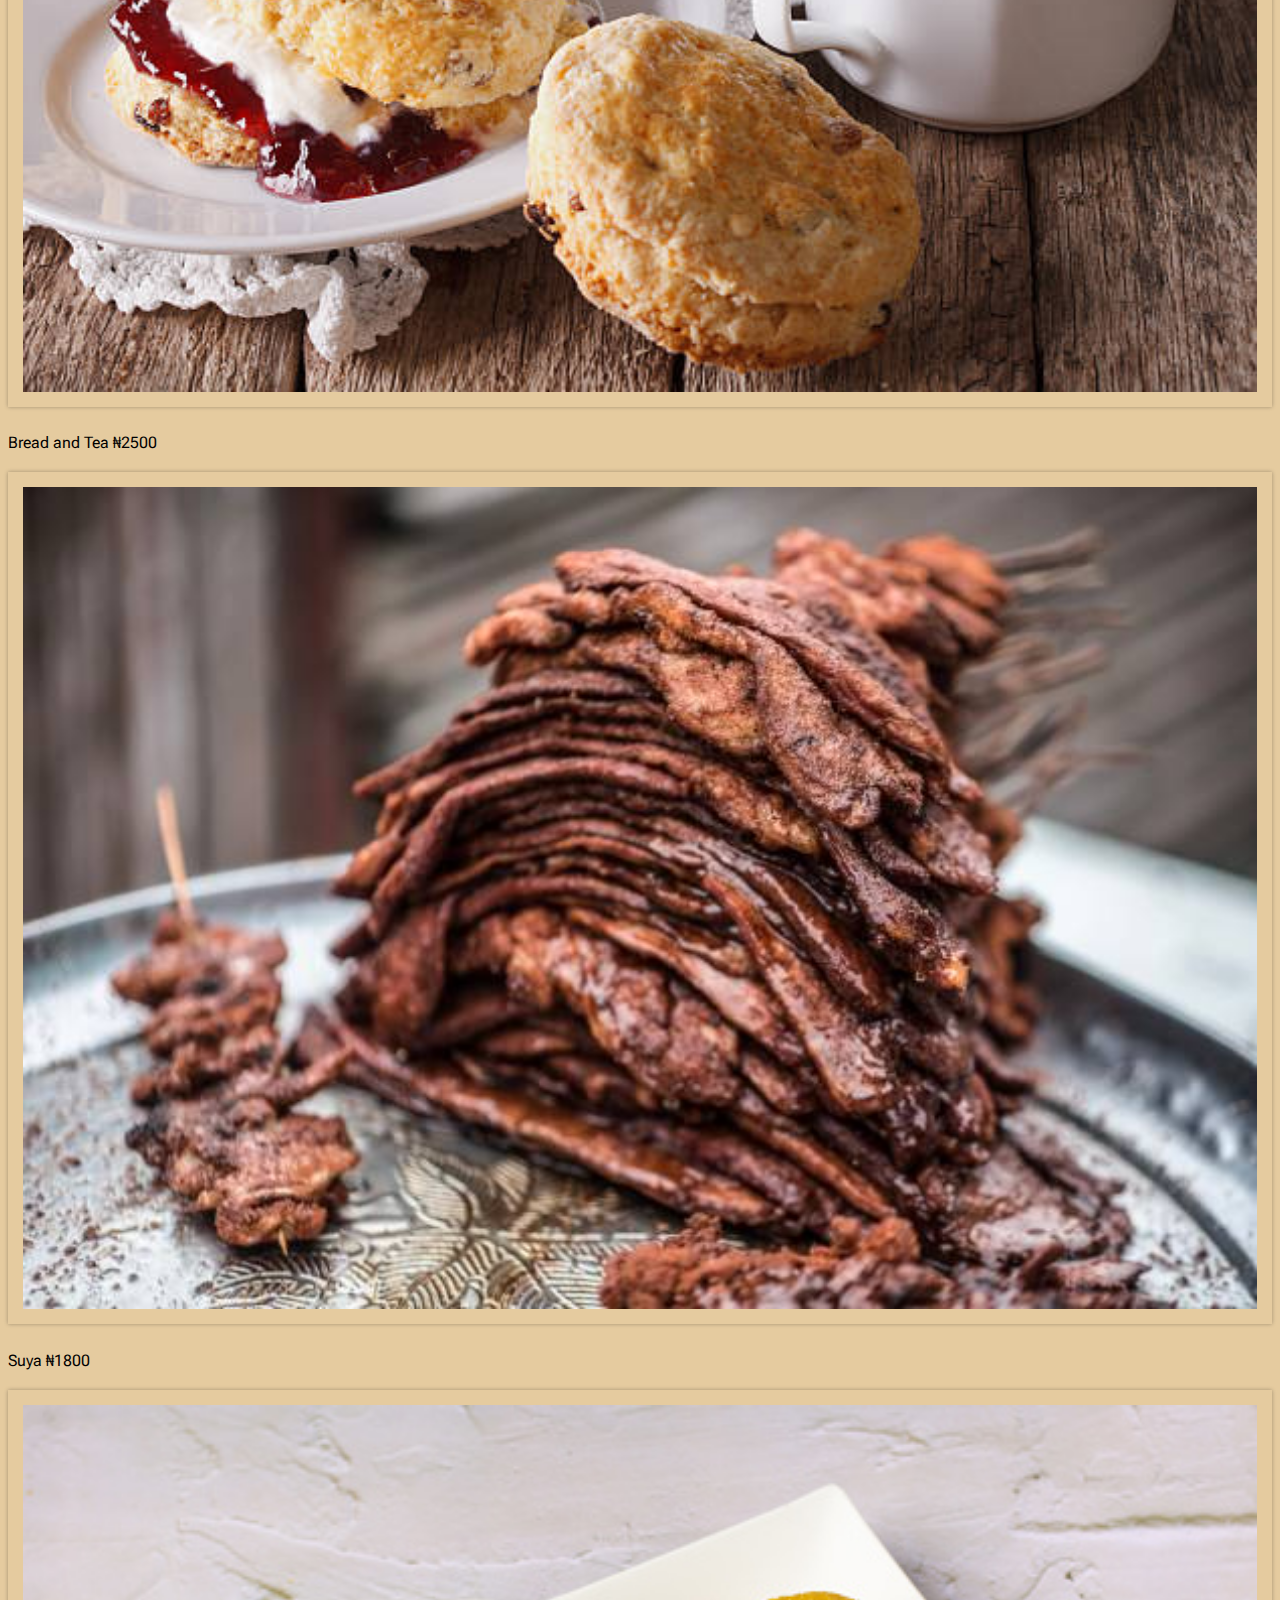
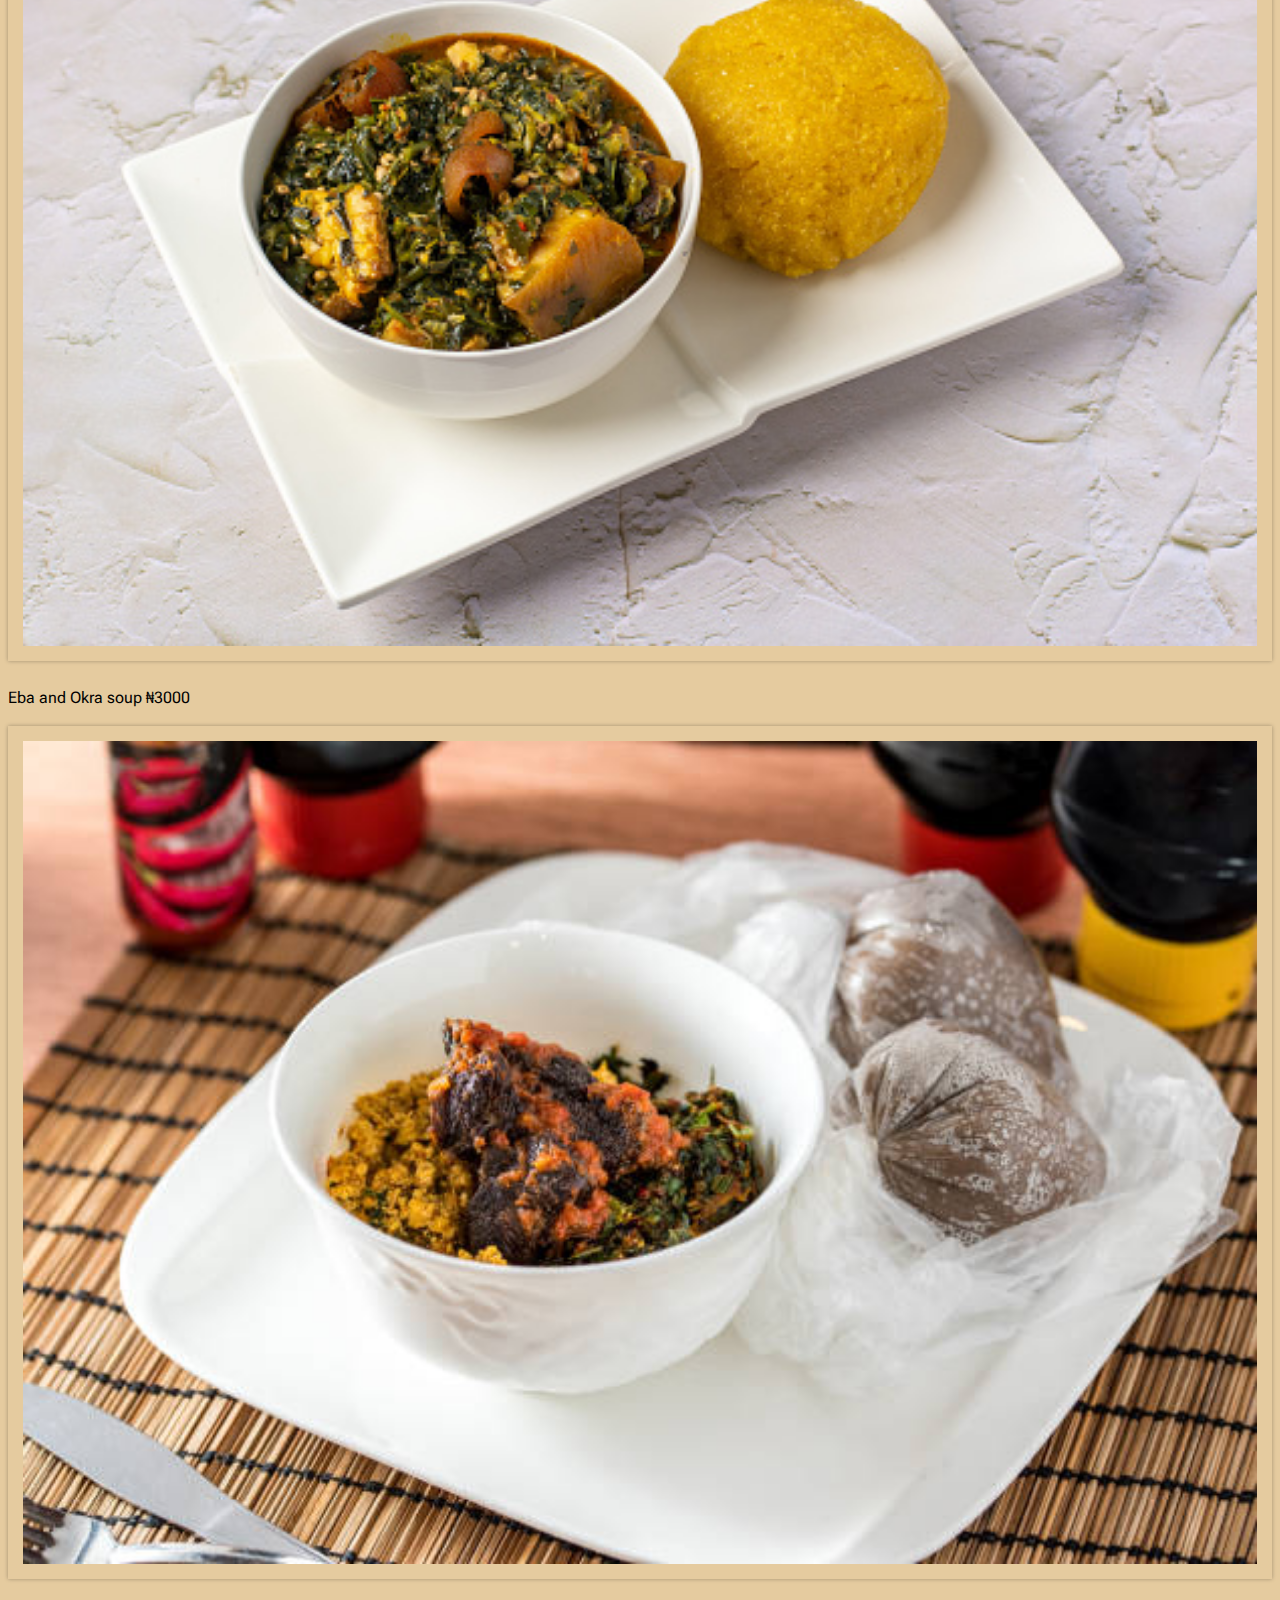
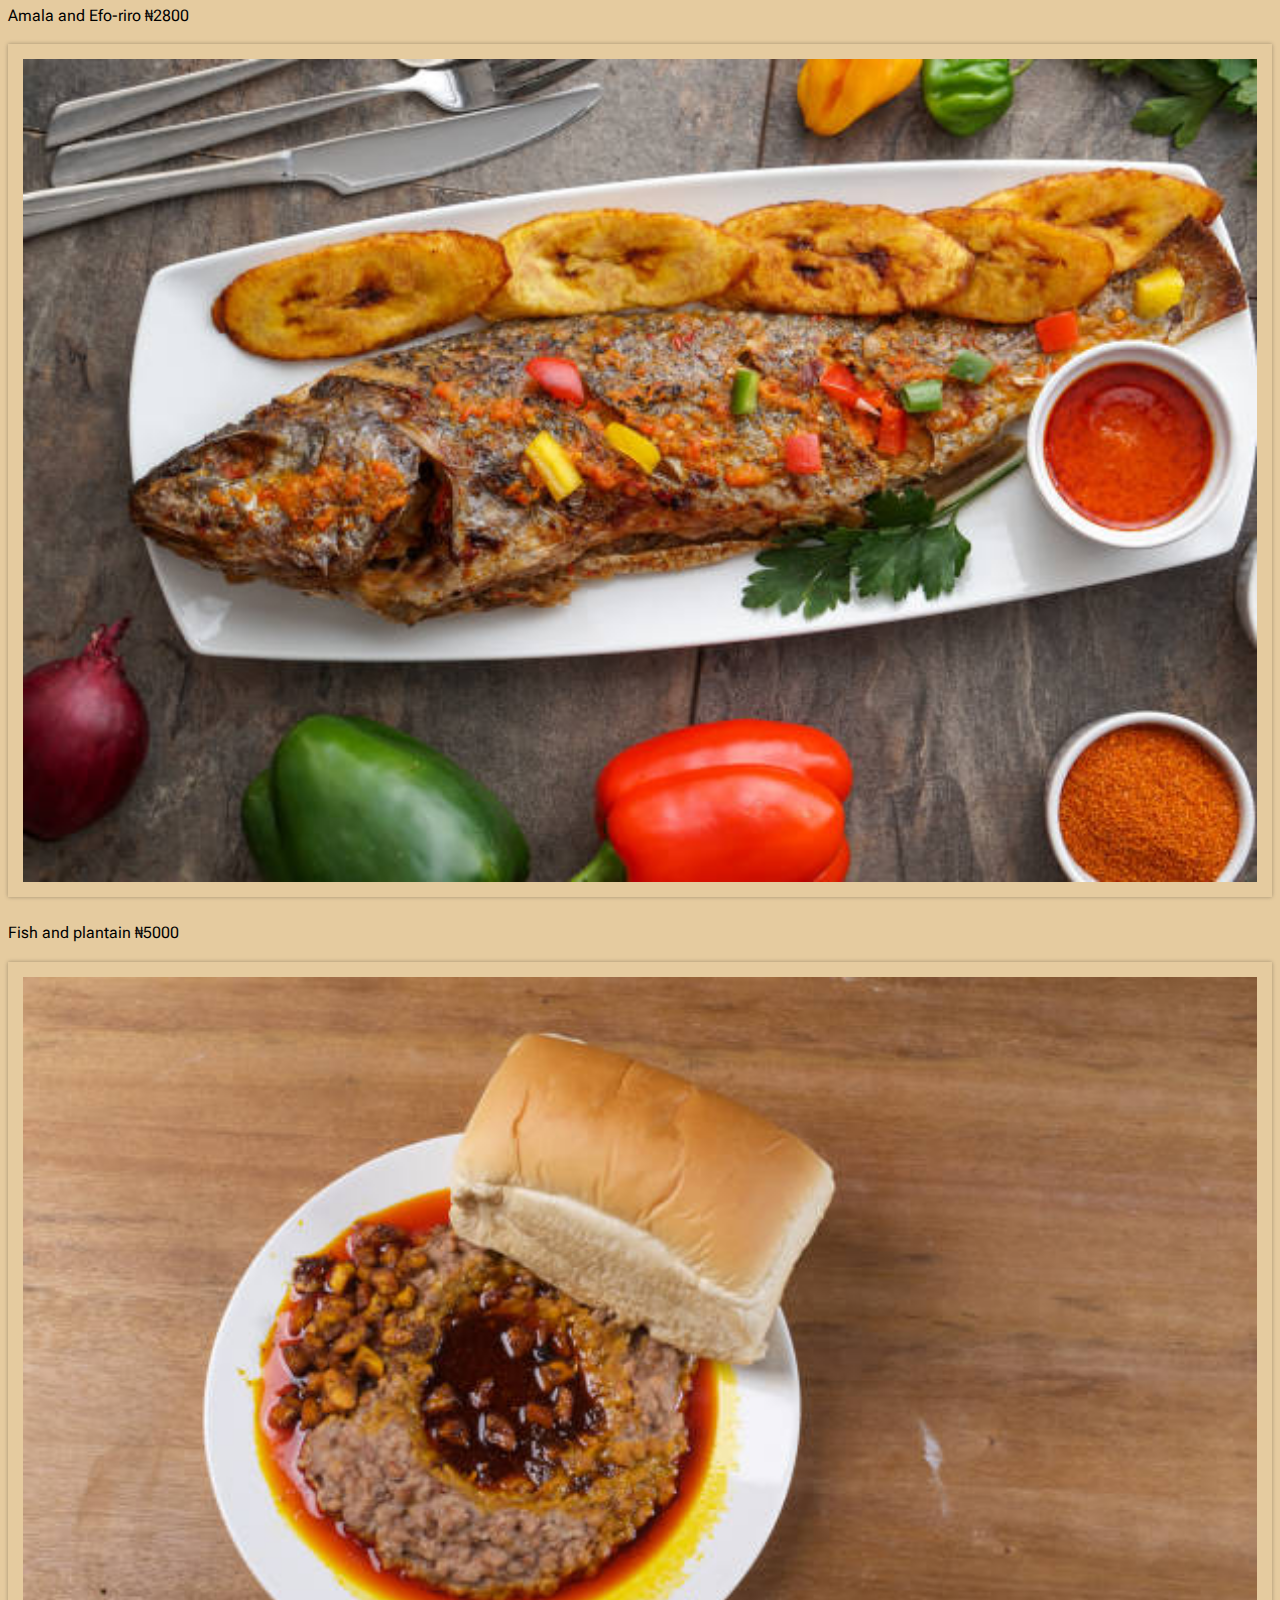
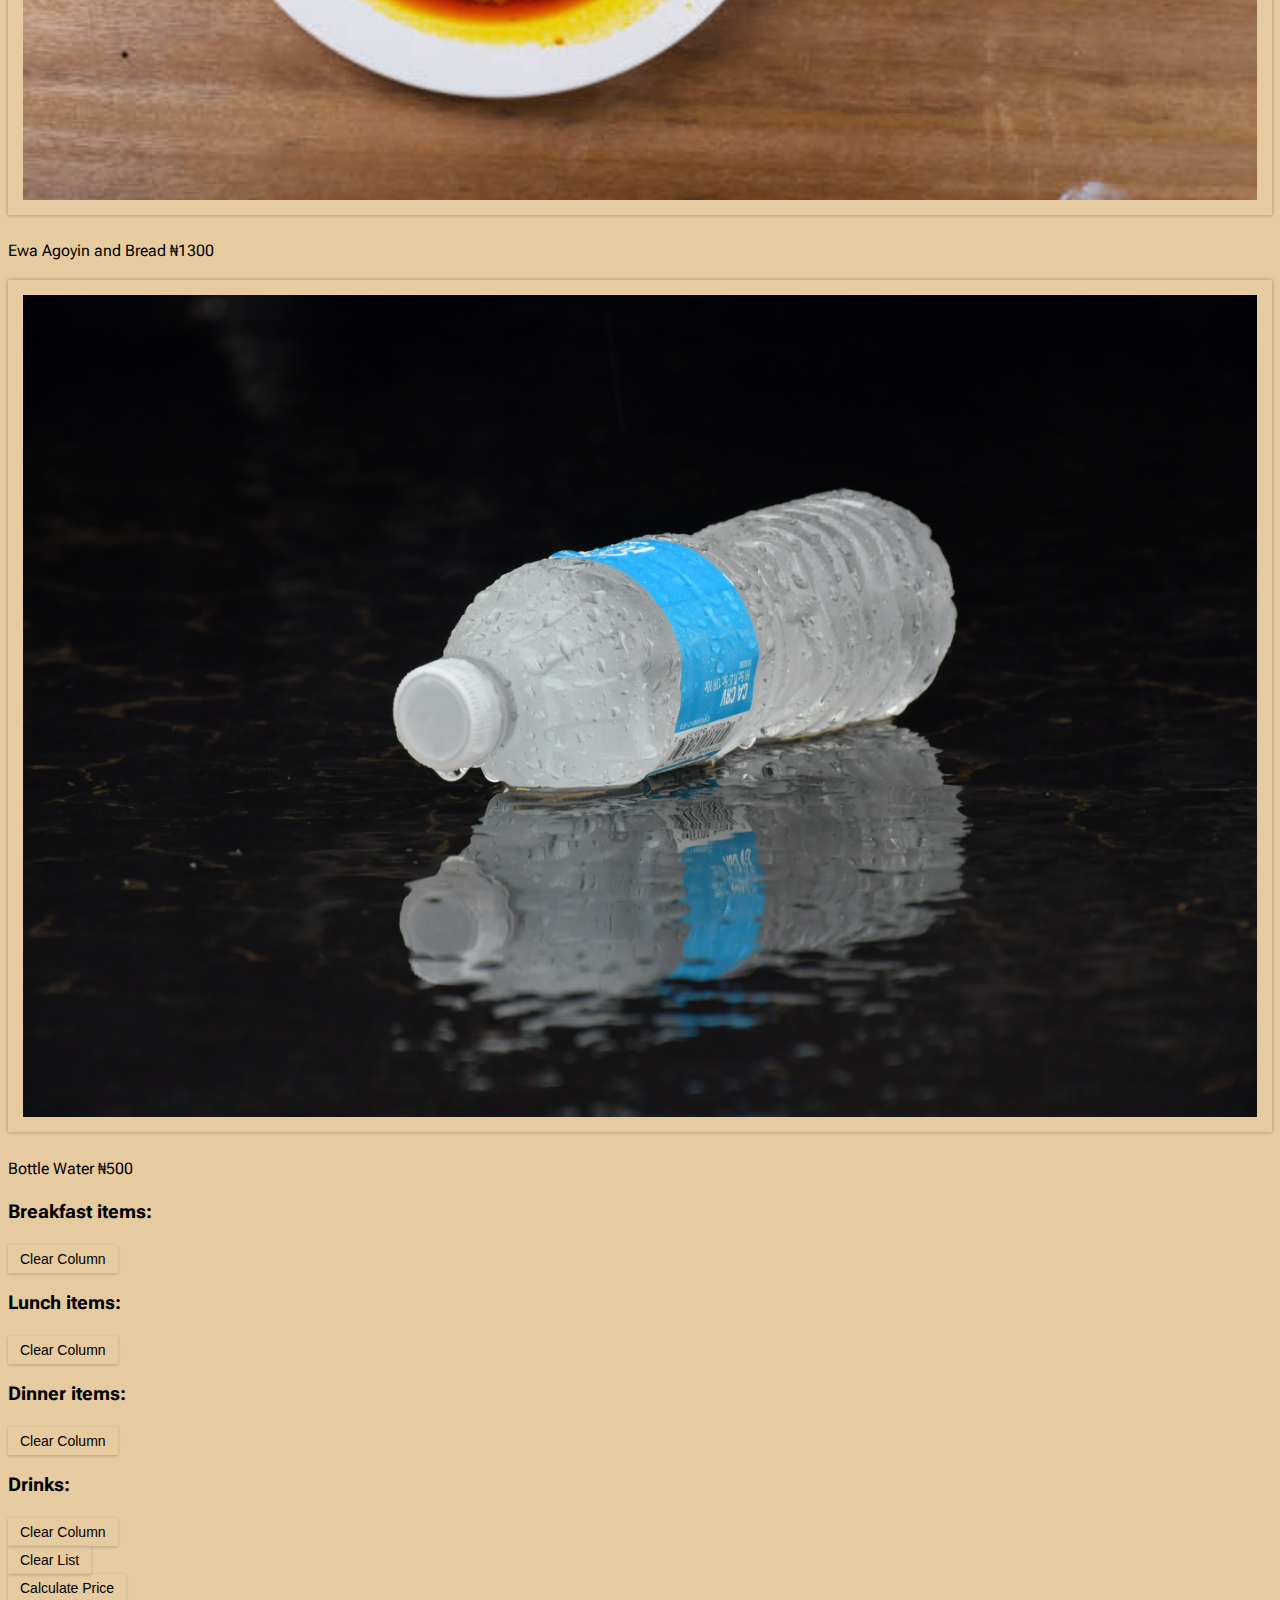
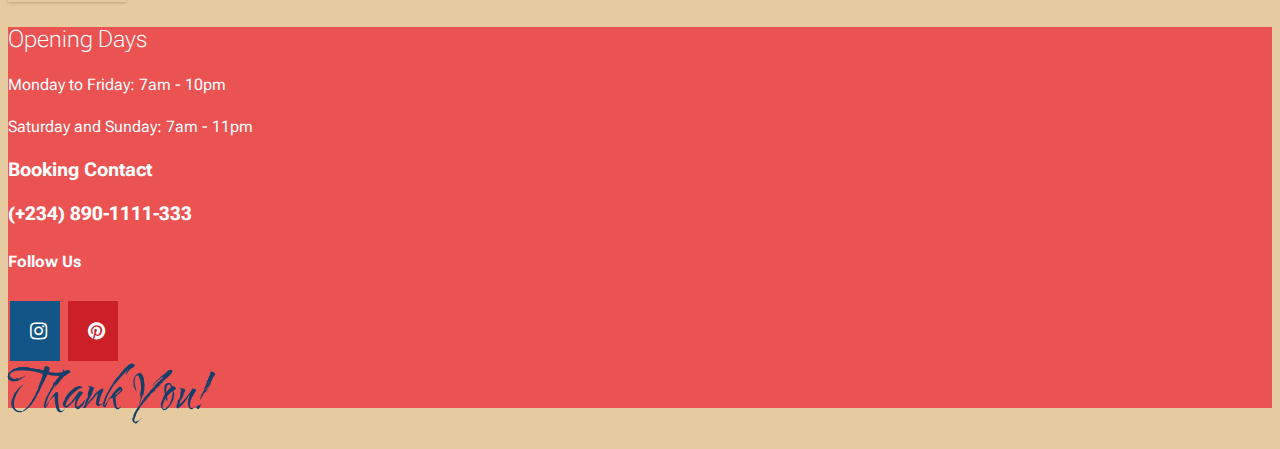
==== commit cb8f0a70: ""another commit"" ====
--- a/menu.html
+++ b/menu.html
@@ -139,7 +139,7 @@
             <a href="" class="position-absolute bottom-0 end-0 p-5">
                 <i class="bi bi-arrow-up-circle h1"></i>
             </a>
-            <h2 class="greeting">Thank You</h2>
+            <h2 class="greeting">Thank You!</h2>
         </div>
       
        </footer>
--- a/style.css
+++ b/style.css
@@ -2,6 +2,7 @@
 @import url('https://fonts.googleapis.com/css2?family=Tapestry&display=swap');
 @import url('https://fonts.googleapis.com/css2?family=Tapestry&family=Water+Brush&display=swap');
 @import url('https://fonts.googleapis.com/css2?family=Caveat&family=Great+Vibes&display=swap');
+@import url('https://fonts.googleapis.com/css2?family=Roboto+Flex:opsz,wght@8..144,100&family=Tapestry&family=Water+Brush&display=swap');
 *{
    box-sizing: border-box;  
   
@@ -43,13 +44,13 @@
 }
 
 .showcase h1{
-    font-size: 80px;
+    font-size: 30px;
     font-weight: bolder;
     margin-bottom: 1rem;
 }
 
 .showcase .content p{
-    font-family: "Water Brush" sans-serif;
+    font-family: "Tapestry" sans-serif;
     font-size: 15px;
     margin-bottom: 1rem;
 }
